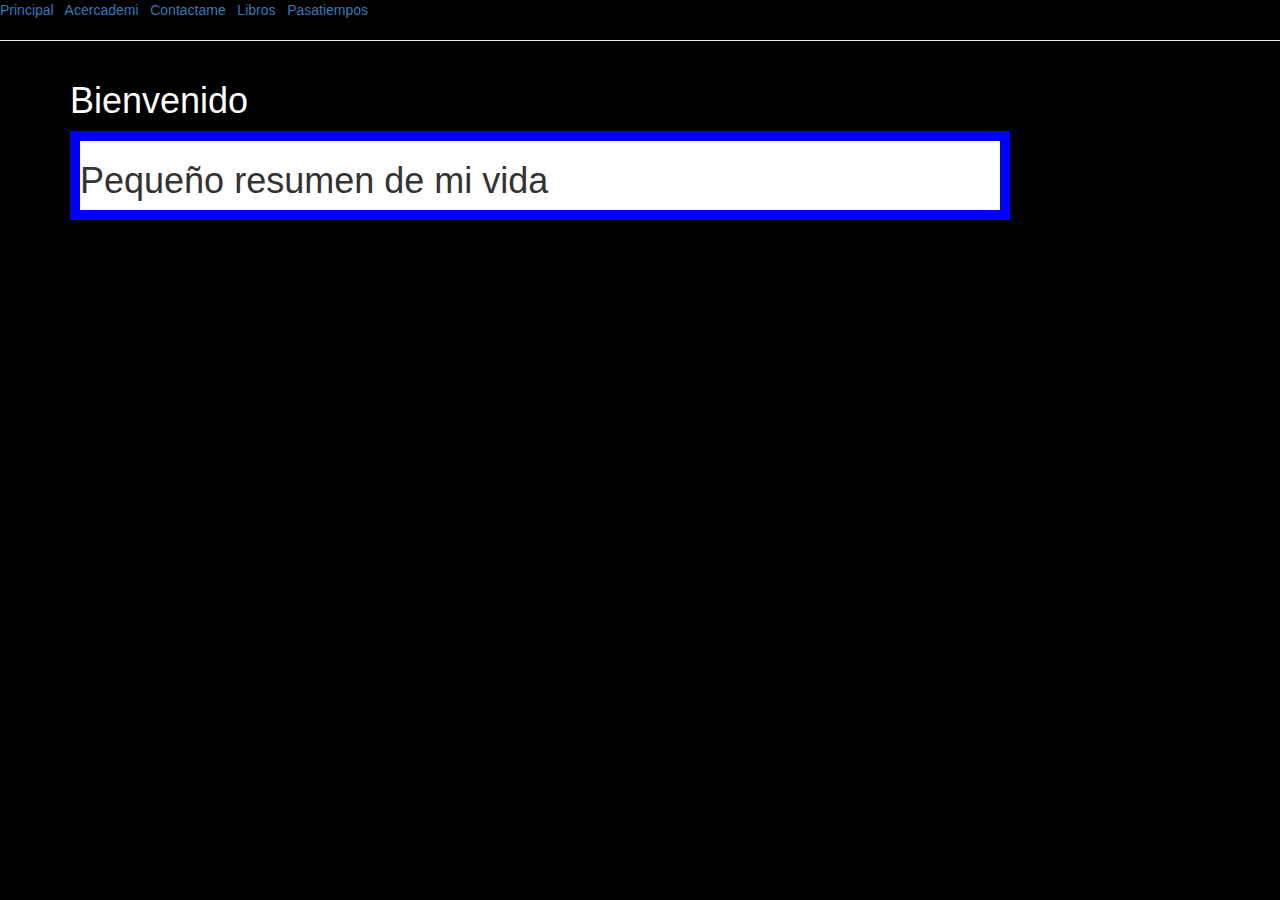
==== index.html @ 0cdc94fb "index" ====
<html>
	<head>
		<title>Esta es mi primera pagina web</title>


	<link rel="stylesheet"
		  type="text/css"
		  href="css.css"
	      />

	<link rel="stylesheet"
		  type="text/css"
		  href="styles.css"
	      />	
	</head>
	<body style="background-color: black">
		<a 
		href="index.html"  class="acerca">
			Principal
		</a>
		 &nbsp;
		<a 
		href="acercademi.html" class="acerca">
		Acercademi
		</a>
		&nbsp;
		<a 
		href="contacto.html" class="acerca">
			Contactame
		</a>
        &nbsp;
		<a 
		href="libros.html" class="acerca">
			Libros
		</a>
		&nbsp;
		<a 
		href="pasatiempos.html" class="acerca">
			Pasatiempos
		</a>

        <hr>
		</hr>
	<div class="container">
		<h1 class="colorletra">Bienvenido</h1>

<div class="contenedor2">
    <div class="acaja1">
    <section>
   
    <article>
    <h1>Pequeño resumen de mi vida</h1>
   
   </div>
   
 
    </div>
   
    

	</body>
</html>
---- css.css ----
html {
  font-family: sans-serif;
  -webkit-text-size-adjust: 100%;
      -ms-text-size-adjust: 100%;
}
body {
  margin: 0;
}
article,
aside,
details,
figcaption,
figure,
footer,
header,
hgroup,
main,
menu,
nav,
section,
summary {
  display: block;
}
audio,
canvas,
progress,
video {
  display: inline-block;
  vertical-align: baseline;
}
audio:not([controls]) {
  display: none;
  height: 0;
}
.acerca{
background-color: black;
  }
  .colorletra{
color: white;
  }
[hidden],
template {
  display: none;
}
a {
  background-color: transparent;
}
a:active,
a:hover {
  outline: 0;
}
abbr[title] {
  border-bottom: 1px dotted;
}
b,
strong {
  font-weight: bold;
}
dfn {
  font-style: italic;
}
h1 {
  margin: .67em 0;
  font-size: 2em;
}
mark {
  color: #000;
  background: #ff0;
}
small {
  font-size: 80%;
}
sub,
sup {
  position: relative;
  font-size: 75%;
  line-height: 0;
  vertical-align: baseline;
}
sup {
  top: -.5em;
}
sub {
  bottom: -.25em;
}
img {
  border: 0;
}
svg:not(:root) {
  overflow: hidden;
}
figure {
  margin: 1em 40px;
}
hr {
  height: 0;
  -webkit-box-sizing: content-box;
     -moz-box-sizing: content-box;
          box-sizing: content-box;
}
pre {
  overflow: auto;
}
code,
kbd,
pre,
samp {
  font-family: monospace, monospace;
  font-size: 1em;
}
button,
input,
optgroup,
select,
textarea {
  margin: 0;
  font: inherit;
  color: inherit;
}
button {
  overflow: visible;
}
button,
select {
  text-transform: none;
}
button,
html input[type="button"],
input[type="reset"],
input[type="submit"] {
  -webkit-appearance: button;
  cursor: pointer;
}
button[disabled],
html input[disabled] {
  cursor: default;
}
button::-moz-focus-inner,
input::-moz-focus-inner {
  padding: 0;
  border: 0;
}
input {
  line-height: normal;
}
input[type="checkbox"],
input[type="radio"] {
  -webkit-box-sizing: border-box;
     -moz-box-sizing: border-box;
          box-sizing: border-box;
  padding: 0;
}
input[type="number"]::-webkit-inner-spin-button,
input[type="number"]::-webkit-outer-spin-button {
  height: auto;
}
input[type="search"] {
  -webkit-box-sizing: content-box;
     -moz-box-sizing: content-box;
          box-sizing: content-box;
  -webkit-appearance: textfield;
}
input[type="search"]::-webkit-search-cancel-button,
input[type="search"]::-webkit-search-decoration {
  -webkit-appearance: none;
}
fieldset {
  padding: .35em .625em .75em;
  margin: 0 2px;
  border: 1px solid #c0c0c0;
}
legend {
  padding: 0;
  border: 0;
}
textarea {
  overflow: auto;
}
optgroup {
  font-weight: bold;
}
table {
  border-spacing: 0;
  border-collapse: collapse;
}
td,
th {
  padding: 0;
}

@media print {
  *,
  *:before,
  *:after {
    color: #000 !important;
    text-shadow: none !important;
    background: transparent !important;
    -webkit-box-shadow: none !important;
            box-shadow: none !important;
  }
  a,
  a:visited {
    text-decoration: underline;
  }
  a[href]:after {
    content: " (" attr(href) ")";
  }
  abbr[title]:after {
    content: " (" attr(title) ")";
  }
  a[href^="#"]:after,
  a[href^="javascript:"]:after {
    content: "";
  }
  pre,
  blockquote {
    border: 1px solid #999;

    page-break-inside: avoid;
  }
  thead {
    display: table-header-group;
  }
  tr,
  img {
    page-break-inside: avoid;
  }
  img {
    max-width: 100% !important;
  }
  p,
  h2,
  h3 {
    orphans: 3;
    widows: 3;
  }
  h2,
  h3 {
    page-break-after: avoid;
  }
  .navbar {
    display: none;
  }
  .btn > .caret,
  .dropup > .btn > .caret {
    border-top-color: #000 !important;
  }
  .label {
    border: 1px solid #000;
  }
  .table {
    border-collapse: collapse !important;
  }
  .table td,
  .table th {
    background-color: #fff !important;
  }
  .table-bordered th,
  .table-bordered td {
    border: 1px solid #ddd !important;
  }
}
@font-face {
  font-family: 'Glyphicons Halflings';

  src: url('../fonts/glyphicons-halflings-regular.eot');
  src: url('../fonts/glyphicons-halflings-regular.eot?#iefix') format('embedded-opentype'), url('../fonts/glyphicons-halflings-regular.woff2') format('woff2'), url('../fonts/glyphicons-halflings-regular.woff') format('woff'), url('../fonts/glyphicons-halflings-regular.ttf') format('truetype'), url('../fonts/glyphicons-halflings-regular.svg#glyphicons_halflingsregular') format('svg');
}
.glyphicon {
  position: relative;
  top: 1px;
  display: inline-block;
  font-family: 'Glyphicons Halflings';
  font-style: normal;
  font-weight: normal;
  line-height: 1;

  -webkit-font-smoothing: antialiased;
  -moz-osx-font-smoothing: grayscale;
}
.glyphicon-asterisk:before {
  content: "\2a";
}
.glyphicon-plus:before {
  content: "\2b";
}
.glyphicon-euro:before,
.glyphicon-eur:before {
  content: "\20ac";
}
.glyphicon-minus:before {
  content: "\2212";
}
.glyphicon-cloud:before {
  content: "\2601";
}
.glyphicon-envelope:before {
  content: "\2709";
}
.glyphicon-pencil:before {
  content: "\270f";
}
.glyphicon-glass:before {
  content: "\e001";
}
.glyphicon-music:before {
  content: "\e002";
}
.glyphicon-search:before {
  content: "\e003";
}
.glyphicon-heart:before {
  content: "\e005";
}
.glyphicon-star:before {
  content: "\e006";
}
.glyphicon-star-empty:before {
  content: "\e007";
}
.glyphicon-user:before {
  content: "\e008";
}
.glyphicon-film:before {
  content: "\e009";
}
.glyphicon-th-large:before {
  content: "\e010";
}
.glyphicon-th:before {
  content: "\e011";
}
.glyphicon-th-list:before {
  content: "\e012";
}
.glyphicon-ok:before {
  content: "\e013";
}
.glyphicon-remove:before {
  content: "\e014";
}
.glyphicon-zoom-in:before {
  content: "\e015";
}
.glyphicon-zoom-out:before {
  content: "\e016";
}
.glyphicon-off:before {
  content: "\e017";
}
.glyphicon-signal:before {
  content: "\e018";
}
.glyphicon-cog:before {
  content: "\e019";
}
.glyphicon-trash:before {
  content: "\e020";
}
.glyphicon-home:before {
  content: "\e021";
}
.glyphicon-file:before {
  content: "\e022";
}
.glyphicon-time:before {
  content: "\e023";
}
.glyphicon-road:before {
  content: "\e024";
}
.glyphicon-download-alt:before {
  content: "\e025";
}
.glyphicon-download:before {
  content: "\e026";
}
.glyphicon-upload:before {
  content: "\e027";
}
.glyphicon-inbox:before {
  content: "\e028";
}
.glyphicon-play-circle:before {
  content: "\e029";
}
.glyphicon-repeat:before {
  content: "\e030";
}
.glyphicon-refresh:before {
  content: "\e031";
}
.glyphicon-list-alt:before {
  content: "\e032";
}
.glyphicon-lock:before {
  content: "\e033";
}
.glyphicon-flag:before {
  content: "\e034";
}
.glyphicon-headphones:before {
  content: "\e035";
}
.glyphicon-volume-off:before {
  content: "\e036";
}
.glyphicon-volume-down:before {
  content: "\e037";
}
.glyphicon-volume-up:before {
  content: "\e038";
}
.glyphicon-qrcode:before {
  content: "\e039";
}
.glyphicon-barcode:before {
  content: "\e040";
}
.glyphicon-tag:before {
  content: "\e041";
}
.glyphicon-tags:before {
  content: "\e042";
}
.glyphicon-book:before {
  content: "\e043";
}
.glyphicon-bookmark:before {
  content: "\e044";
}
.glyphicon-print:before {
  content: "\e045";
}
.glyphicon-camera:before {
  content: "\e046";
}
.glyphicon-font:before {
  content: "\e047";
}
.glyphicon-bold:before {
  content: "\e048";
}
.glyphicon-italic:before {
  content: "\e049";
}
.glyphicon-text-height:before {
  content: "\e050";
}
.glyphicon-text-width:before {
  content: "\e051";
}
.glyphicon-align-left:before {
  content: "\e052";
}
.glyphicon-align-center:before {
  content: "\e053";
}
.glyphicon-align-right:before {
  content: "\e054";
}
.glyphicon-align-justify:before {
  content: "\e055";
}
.glyphicon-list:before {
  content: "\e056";
}
.glyphicon-indent-left:before {
  content: "\e057";
}
.glyphicon-indent-right:before {
  content: "\e058";
}
.glyphicon-facetime-video:before {
  content: "\e059";
}
.glyphicon-picture:before {
  content: "\e060";
}
.glyphicon-map-marker:before {
  content: "\e062";
}
.glyphicon-adjust:before {
  content: "\e063";
}
.glyphicon-tint:before {
  content: "\e064";
}
.glyphicon-edit:before {
  content: "\e065";
}
.glyphicon-share:before {
  content: "\e066";
}
.glyphicon-check:before {
  content: "\e067";
}
.glyphicon-move:before {
  content: "\e068";
}
.glyphicon-step-backward:before {
  content: "\e069";
}
.glyphicon-fast-backward:before {
  content: "\e070";
}
.glyphicon-backward:before {
  content: "\e071";
}
.glyphicon-play:before {
  content: "\e072";
}
.glyphicon-pause:before {
  content: "\e073";
}
.glyphicon-stop:before {
  content: "\e074";
}
.glyphicon-forward:before {
  content: "\e075";
}
.glyphicon-fast-forward:before {
  content: "\e076";
}
.glyphicon-step-forward:before {
  content: "\e077";
}
.glyphicon-eject:before {
  content: "\e078";
}
.glyphicon-chevron-left:before {
  content: "\e079";
}
.glyphicon-chevron-right:before {
  content: "\e080";
}
.glyphicon-plus-sign:before {
  content: "\e081";
}
.glyphicon-minus-sign:before {
  content: "\e082";
}
.glyphicon-remove-sign:before {
  content: "\e083";
}
.glyphicon-ok-sign:before {
  content: "\e084";
}
.glyphicon-question-sign:before {
  content: "\e085";
}
.glyphicon-info-sign:before {
  content: "\e086";
}
.glyphicon-screenshot:before {
  content: "\e087";
}
.glyphicon-remove-circle:before {
  content: "\e088";
}
.glyphicon-ok-circle:before {
  content: "\e089";
}
.glyphicon-ban-circle:before {
  content: "\e090";
}
.glyphicon-arrow-left:before {
  content: "\e091";
}
.glyphicon-arrow-right:before {
  content: "\e092";
}
.glyphicon-arrow-up:before {
  content: "\e093";
}
.glyphicon-arrow-down:before {
  content: "\e094";
}
.glyphicon-share-alt:before {
  content: "\e095";
}
.glyphicon-resize-full:before {
  content: "\e096";
}
.glyphicon-resize-small:before {
  content: "\e097";
}
.glyphicon-exclamation-sign:before {
  content: "\e101";
}
.glyphicon-gift:before {
  content: "\e102";
}
.glyphicon-leaf:before {
  content: "\e103";
}
.glyphicon-fire:before {
  content: "\e104";
}
.glyphicon-eye-open:before {
  content: "\e105";
}
.glyphicon-eye-close:before {
  content: "\e106";
}
.glyphicon-warning-sign:before {
  content: "\e107";
}
.glyphicon-plane:before {
  content: "\e108";
}
.glyphicon-calendar:before {
  content: "\e109";
}
.glyphicon-random:before {
  content: "\e110";
}
.glyphicon-comment:before {
  content: "\e111";
}
.glyphicon-magnet:before {
  content: "\e112";
}
.glyphicon-chevron-up:before {
  content: "\e113";
}
.glyphicon-chevron-down:before {
  content: "\e114";
}
.glyphicon-retweet:before {
  content: "\e115";
}
.glyphicon-shopping-cart:before {
  content: "\e116";
}
.glyphicon-folder-close:before {
  content: "\e117";
}
.glyphicon-folder-open:before {
  content: "\e118";
}
.glyphicon-resize-vertical:before {
  content: "\e119";
}
.glyphicon-resize-horizontal:before {
  content: "\e120";
}
.glyphicon-hdd:before {
  content: "\e121";
}
.glyphicon-bullhorn:before {
  content: "\e122";
}
.glyphicon-bell:before {
  content: "\e123";
}
.glyphicon-certificate:before {
  content: "\e124";
}
.glyphicon-thumbs-up:before {
  content: "\e125";
}
.glyphicon-thumbs-down:before {
  content: "\e126";
}
.glyphicon-hand-right:before {
  content: "\e127";
}
.glyphicon-hand-left:before {
  content: "\e128";
}
.glyphicon-hand-up:before {
  content: "\e129";
}
.glyphicon-hand-down:before {
  content: "\e130";
}
.glyphicon-circle-arrow-right:before {
  content: "\e131";
}
.glyphicon-circle-arrow-left:before {
  content: "\e132";
}
.glyphicon-circle-arrow-up:before {
  content: "\e133";
}
.glyphicon-circle-arrow-down:before {
  content: "\e134";
}
.glyphicon-globe:before {
  content: "\e135";
}
.glyphicon-wrench:before {
  content: "\e136";
}
.glyphicon-tasks:before {
  content: "\e137";
}
.glyphicon-filter:before {
  content: "\e138";
}
.glyphicon-briefcase:before {
  content: "\e139";
}
.glyphicon-fullscreen:before {
  content: "\e140";
}
.glyphicon-dashboard:before {
  content: "\e141";
}
.glyphicon-paperclip:before {
  content: "\e142";
}
.glyphicon-heart-empty:before {
  content: "\e143";
}
.glyphicon-link:before {
  content: "\e144";
}
.glyphicon-phone:before {
  content: "\e145";
}
.glyphicon-pushpin:before {
  content: "\e146";
}
.glyphicon-usd:before {
  content: "\e148";
}
.glyphicon-gbp:before {
  content: "\e149";
}
.glyphicon-sort:before {
  content: "\e150";
}
.glyphicon-sort-by-alphabet:before {
  content: "\e151";
}
.glyphicon-sort-by-alphabet-alt:before {
  content: "\e152";
}
.glyphicon-sort-by-order:before {
  content: "\e153";
}
.glyphicon-sort-by-order-alt:before {
  content: "\e154";
}
.glyphicon-sort-by-attributes:before {
  content: "\e155";
}
.glyphicon-sort-by-attributes-alt:before {
  content: "\e156";
}
.glyphicon-unchecked:before {
  content: "\e157";
}
.glyphicon-expand:before {
  content: "\e158";
}
.glyphicon-collapse-down:before {
  content: "\e159";
}
.glyphicon-collapse-up:before {
  content: "\e160";
}
.glyphicon-log-in:before {
  content: "\e161";
}
.glyphicon-flash:before {
  content: "\e162";
}
.glyphicon-log-out:before {
  content: "\e163";
}
.glyphicon-new-window:before {
  content: "\e164";
}
.glyphicon-record:before {
  content: "\e165";
}
.glyphicon-save:before {
  content: "\e166";
}
.glyphicon-open:before {
  content: "\e167";
}
.glyphicon-saved:before {
  content: "\e168";
}
.glyphicon-import:before {
  content: "\e169";
}
.glyphicon-export:before {
  content: "\e170";
}
.glyphicon-send:before {
  content: "\e171";
}
.glyphicon-floppy-disk:before {
  content: "\e172";
}
.glyphicon-floppy-saved:before {
  content: "\e173";
}
.glyphicon-floppy-remove:before {
  content: "\e174";
}
.glyphicon-floppy-save:before {
  content: "\e175";
}
.glyphicon-floppy-open:before {
  content: "\e176";
}
.glyphicon-credit-card:before {
  content: "\e177";
}
.glyphicon-transfer:before {
  content: "\e178";
}
.glyphicon-cutlery:before {
  content: "\e179";
}
.glyphicon-header:before {
  content: "\e180";
}
.glyphicon-compressed:before {
  content: "\e181";
}
.glyphicon-earphone:before {
  content: "\e182";
}
.glyphicon-phone-alt:before {
  content: "\e183";
}
.glyphicon-tower:before {
  content: "\e184";
}
.glyphicon-stats:before {
  content: "\e185";
}
.glyphicon-sd-video:before {
  content: "\e186";
}
.glyphicon-hd-video:before {
  content: "\e187";
}
.glyphicon-subtitles:before {
  content: "\e188";
}
.glyphicon-sound-stereo:before {
  content: "\e189";
}
.glyphicon-sound-dolby:before {
  content: "\e190";
}
.glyphicon-sound-5-1:before {
  content: "\e191";
}
.glyphicon-sound-6-1:before {
  content: "\e192";
}
.glyphicon-sound-7-1:before {
  content: "\e193";
}
.glyphicon-copyright-mark:before {
  content: "\e194";
}
.glyphicon-registration-mark:before {
  content: "\e195";
}
.glyphicon-cloud-download:before {
  content: "\e197";
}
.glyphicon-cloud-upload:before {
  content: "\e198";
}
.glyphicon-tree-conifer:before {
  content: "\e199";
}
.glyphicon-tree-deciduous:before {
  content: "\e200";
}
.glyphicon-cd:before {
  content: "\e201";
}
.glyphicon-save-file:before {
  content: "\e202";
}
.glyphicon-open-file:before {
  content: "\e203";
}
.glyphicon-level-up:before {
  content: "\e204";
}
.glyphicon-copy:before {
  content: "\e205";
}
.glyphicon-paste:before {
  content: "\e206";
}
.glyphicon-alert:before {
  content: "\e209";
}
.glyphicon-equalizer:before {
  content: "\e210";
}
.glyphicon-king:before {
  content: "\e211";
}
.glyphicon-queen:before {
  content: "\e212";
}
.glyphicon-pawn:before {
  content: "\e213";
}
.glyphicon-bishop:before {
  content: "\e214";
}
.glyphicon-knight:before {
  content: "\e215";
}
.glyphicon-baby-formula:before {
  content: "\e216";
}
.glyphicon-tent:before {
  content: "\26fa";
}
.glyphicon-blackboard:before {
  content: "\e218";
}
.glyphicon-bed:before {
  content: "\e219";
}
.glyphicon-apple:before {
  content: "\f8ff";
}
.glyphicon-erase:before {
  content: "\e221";
}
.glyphicon-hourglass:before {
  content: "\231b";
}
.glyphicon-lamp:before {
  content: "\e223";
}
.glyphicon-duplicate:before {
  content: "\e224";
}
.glyphicon-piggy-bank:before {
  content: "\e225";
}
.glyphicon-scissors:before {
  content: "\e226";
}
.glyphicon-bitcoin:before {
  content: "\e227";
}
.glyphicon-btc:before {
  content: "\e227";
}
.glyphicon-xbt:before {
  content: "\e227";
}
.glyphicon-yen:before {
  content: "\00a5";
}
.glyphicon-jpy:before {
  content: "\00a5";
}
.glyphicon-ruble:before {
  content: "\20bd";
}
.glyphicon-rub:before {
  content: "\20bd";
}
.glyphicon-scale:before {
  content: "\e230";
}
.glyphicon-ice-lolly:before {
  content: "\e231";
}
.glyphicon-ice-lolly-tasted:before {
  content: "\e232";
}
.glyphicon-education:before {
  content: "\e233";
}
.glyphicon-option-horizontal:before {
  content: "\e234";
}
.glyphicon-option-vertical:before {
  content: "\e235";
}
.glyphicon-menu-hamburger:before {
  content: "\e236";
}
.glyphicon-modal-window:before {
  content: "\e237";
}
.glyphicon-oil:before {
  content: "\e238";
}
.glyphicon-grain:before {
  content: "\e239";
}
.glyphicon-sunglasses:before {
  content: "\e240";
}
.glyphicon-text-size:before {
  content: "\e241";
}
.glyphicon-text-color:before {
  content: "\e242";
}
.glyphicon-text-background:before {
  content: "\e243";
}
.glyphicon-object-align-top:before {
  content: "\e244";
}
.glyphicon-object-align-bottom:before {
  content: "\e245";
}
.glyphicon-object-align-horizontal:before {
  content: "\e246";
}
.glyphicon-object-align-left:before {
  content: "\e247";
}
.glyphicon-object-align-vertical:before {
  content: "\e248";
}
.glyphicon-object-align-right:before {
  content: "\e249";
}
.glyphicon-triangle-right:before {
  content: "\e250";
}
.glyphicon-triangle-left:before {
  content: "\e251";
}
.glyphicon-triangle-bottom:before {
  content: "\e252";
}
.glyphicon-triangle-top:before {
  content: "\e253";
}
.glyphicon-console:before {
  content: "\e254";
}
.glyphicon-superscript:before {
  content: "\e255";
}
.glyphicon-subscript:before {
  content: "\e256";
}
.glyphicon-menu-left:before {
  content: "\e257";
}
.glyphicon-menu-right:before {
  content: "\e258";
}
.glyphicon-menu-down:before {
  content: "\e259";
}
.glyphicon-menu-up:before {
  content: "\e260";
}
* {
  -webkit-box-sizing: border-box;
     -moz-box-sizing: border-box;
          box-sizing: border-box;
}
*:before,
*:after {
  -webkit-box-sizing: border-box;
     -moz-box-sizing: border-box;
          box-sizing: border-box;
}
html {
  font-size: 10px;

  -webkit-tap-highlight-color: rgba(0, 0, 0, 0);
}
body {
  font-family: "Helvetica Neue", Helvetica, Arial, sans-serif;
  font-size: 14px;
  line-height: 1.42857143;
  color: #333;
  background-color: #fff;
}
input,
button,
select,
textarea {
  font-family: inherit;
  font-size: inherit;
  line-height: inherit;
}
a {
  color: #337ab7;
  text-decoration: none;
}
a:hover,
a:focus {
  color: #23527c;
  text-decoration: underline;
}
a:focus {
  outline: thin dotted;
  outline: 5px auto -webkit-focus-ring-color;
  outline-offset: -2px;
}
figure {
  margin: 0;
}
img {
  vertical-align: middle;
}
.img-responsive,
.thumbnail > img,
.thumbnail a > img,
.carousel-inner > .item > img,
.carousel-inner > .item > a > img {
  display: block;
  max-width: 100%;
  height: auto;
}
.img-rounded {
  border-radius: 6px;
}
.img-thumbnail {
  display: inline-block;
  max-width: 100%;
  height: auto;
  padding: 4px;
  line-height: 1.42857143;
  background-color: #fff;
  border: 1px solid #ddd;
  border-radius: 4px;
  -webkit-transition: all .2s ease-in-out;
       -o-transition: all .2s ease-in-out;
          transition: all .2s ease-in-out;
}
.img-circle {
  border-radius: 50%;
}
hr {
  margin-top: 20px;
  margin-bottom: 20px;
  border: 0;
  border-top: 1px solid #eee;
}
.sr-only {
  position: absolute;
  width: 1px;
  height: 1px;
  padding: 0;
  margin: -1px;
  overflow: hidden;
  clip: rect(0, 0, 0, 0);
  border: 0;
}
.sr-only-focusable:active,
.sr-only-focusable:focus {
  position: static;
  width: auto;
  height: auto;
  margin: 0;
  overflow: visible;
  clip: auto;
}
[role="button"] {
  cursor: pointer;
}
h1,
h2,
h3,
h4,
h5,
h6,
.h1,
.h2,
.h3,
.h4,
.h5,
.h6 {
  font-family: inherit;
  font-weight: 500;
  line-height: 1.1;
  color: inherit;
}
h1 small,
h2 small,
h3 small,
h4 small,
h5 small,
h6 small,
.h1 small,
.h2 small,
.h3 small,
.h4 small,
.h5 small,
.h6 small,
h1 .small,
h2 .small,
h3 .small,
h4 .small,
h5 .small,
h6 .small,
.h1 .small,
.h2 .small,
.h3 .small,
.h4 .small,
.h5 .small,
.h6 .small {
  font-weight: normal;
  line-height: 1;
  color: #777;
}
h1,
.h1,
h2,
.h2,
h3,
.h3 {
  margin-top: 20px;
  margin-bottom: 10px;
}
h1 small,
.h1 small,
h2 small,
.h2 small,
h3 small,
.h3 small,
h1 .small,
.h1 .small,
h2 .small,
.h2 .small,
h3 .small,
.h3 .small {
  font-size: 65%;
}
h4,
.h4,
h5,
.h5,
h6,
.h6 {
  margin-top: 10px;
  margin-bottom: 10px;
}
h4 small,
.h4 small,
h5 small,
.h5 small,
h6 small,
.h6 small,
h4 .small,
.h4 .small,
h5 .small,
.h5 .small,
h6 .small,
.h6 .small {
  font-size: 75%;
}
h1,
.h1 {
  font-size: 36px;
}
h2,
.h2 {
  font-size: 30px;
}
h3,
.h3 {
  font-size: 24px;
}
h4,
.h4 {
  font-size: 18px;
}
h5,
.h5 {
  font-size: 14px;
}
h6,
.h6 {
  font-size: 12px;
}
p {
  margin: 0 0 10px;
}
.lead {
  margin-bottom: 20px;
  font-size: 16px;
  font-weight: 300;
  line-height: 1.4;
}
@media (min-width: 768px) {
  .lead {
    font-size: 21px;
  }
}
small,
.small {
  font-size: 85%;
}
mark,
.mark {
  padding: .2em;
  background-color: #fcf8e3;
}
.text-left {
  text-align: left;
}
.text-right {
  text-align: right;
}
.text-center {
  text-align: center;
}
.text-justify {
  text-align: justify;
}
.text-nowrap {
  white-space: nowrap;
}
.text-lowercase {
  text-transform: lowercase;
}
.text-uppercase {
  text-transform: uppercase;
}
.text-capitalize {
  text-transform: capitalize;
}
.text-muted {
  color: #777;
}
.text-primary {
  color: #337ab7;
}
a.text-primary:hover,
a.text-primary:focus {
  color: #286090;
}
.text-success {
  color: #3c763d;
}
a.text-success:hover,
a.text-success:focus {
  color: #2b542c;
}
.text-info {
  color: #31708f;
}
a.text-info:hover,
a.text-info:focus {
  color: #245269;
}
.text-warning {
  color: #8a6d3b;
}
a.text-warning:hover,
a.text-warning:focus {
  color: #66512c;
}
.text-danger {
  color: #a94442;
}
a.text-danger:hover,
a.text-danger:focus {
  color: #843534;
}
.bg-primary {
  color: #fff;
  background-color: #337ab7;
}
a.bg-primary:hover,
a.bg-primary:focus {
  background-color: #286090;
}
.bg-success {
  background-color: #dff0d8;
}
a.bg-success:hover,
a.bg-success:focus {
  background-color: #c1e2b3;
}
.bg-info {
  background-color: #d9edf7;
}
a.bg-info:hover,
a.bg-info:focus {
  background-color: #afd9ee;
}
.bg-warning {
  background-color: #fcf8e3;
}
a.bg-warning:hover,
a.bg-warning:focus {
  background-color: #f7ecb5;
}
.bg-danger {
  background-color: #f2dede;
}
a.bg-danger:hover,
a.bg-danger:focus {
  background-color: #e4b9b9;
}
.page-header {
  padding-bottom: 9px;
  margin: 40px 0 20px;
  border-bottom: 1px solid #eee;
}
ul,
ol {
  margin-top: 0;
  margin-bottom: 10px;
}
ul ul,
ol ul,
ul ol,
ol ol {
  margin-bottom: 0;
}
.list-unstyled {
  padding-left: 0;
  list-style: none;
}
.list-inline {
  padding-left: 0;
  margin-left: -5px;
  list-style: none;
}
.list-inline > li {
  display: inline-block;
  padding-right: 5px;
  padding-left: 5px;
}
dl {
  margin-top: 0;
  margin-bottom: 20px;
}
dt,
dd {
  line-height: 1.42857143;
}
dt {
  font-weight: bold;
}
dd {
  margin-left: 0;
}
@media (min-width: 768px) {
  .dl-horizontal dt {
    float: left;
    width: 160px;
    overflow: hidden;
    clear: left;
    text-align: right;
    text-overflow: ellipsis;
    white-space: nowrap;
  }
  .dl-horizontal dd {
    margin-left: 180px;
  }
}
abbr[title],
abbr[data-original-title] {
  cursor: help;
  border-bottom: 1px dotted #777;
}
.initialism {
  font-size: 90%;
  text-transform: uppercase;
}
blockquote {
  padding: 10px 20px;
  margin: 0 0 20px;
  font-size: 17.5px;
  border-left: 5px solid #eee;
}
blockquote p:last-child,
blockquote ul:last-child,
blockquote ol:last-child {
  margin-bottom: 0;
}
blockquote footer,
blockquote small,
blockquote .small {
  display: block;
  font-size: 80%;
  line-height: 1.42857143;
  color: #777;
}
blockquote footer:before,
blockquote small:before,
blockquote .small:before {
  content: '\2014 \00A0';
}
.blockquote-reverse,
blockquote.pull-right {
  padding-right: 15px;
  padding-left: 0;
  text-align: right;
  border-right: 5px solid #eee;
  border-left: 0;
}
.blockquote-reverse footer:before,
blockquote.pull-right footer:before,
.blockquote-reverse small:before,
blockquote.pull-right small:before,
.blockquote-reverse .small:before,
blockquote.pull-right .small:before {
  content: '';
}
.blockquote-reverse footer:after,
blockquote.pull-right footer:after,
.blockquote-reverse small:after,
blockquote.pull-right small:after,
.blockquote-reverse .small:after,
blockquote.pull-right .small:after {
  content: '\00A0 \2014';
}
address {
  margin-bottom: 20px;
  font-style: normal;
  line-height: 1.42857143;
}
code,
kbd,
pre,
samp {
  font-family: Menlo, Monaco, Consolas, "Courier New", monospace;
}
code {
  padding: 2px 4px;
  font-size: 90%;
  color: #c7254e;
  background-color: #f9f2f4;
  border-radius: 4px;
}
kbd {
  padding: 2px 4px;
  font-size: 90%;
  color: #fff;
  background-color: #333;
  border-radius: 3px;
  -webkit-box-shadow: inset 0 -1px 0 rgba(0, 0, 0, .25);
          box-shadow: inset 0 -1px 0 rgba(0, 0, 0, .25);
}
kbd kbd {
  padding: 0;
  font-size: 100%;
  font-weight: bold;
  -webkit-box-shadow: none;
          box-shadow: none;
}
pre {
  display: block;
  padding: 9.5px;
  margin: 0 0 10px;
  font-size: 13px;
  line-height: 1.42857143;
  color: #333;
  word-break: break-all;
  word-wrap: break-word;
  background-color: #f5f5f5;
  border: 1px solid #ccc;
  border-radius: 4px;
}
pre code {
  padding: 0;
  font-size: inherit;
  color: inherit;
  white-space: pre-wrap;
  background-color: transparent;
  border-radius: 0;
}
.pre-scrollable {
  max-height: 340px;
  overflow-y: scroll;
}
.contenedor2 {
   
  margin-top: 0px;
  margin-right: auto;
  margin-bottom: 0px;
  margin-left: auto;
  width: 1380px;
  height: 43px;

}

.tamaño{
  font-size: 30px;
  
}
.acaja1 {
  float: left;
  background-color:white;
  border: 10px solid;
  border-color: blue;
  width: 940px
  

}
.acaja2 {
  float: right;
  background-color: white;
  border: 10px solid;
  border-color: blue;
  max-height: 2000px;
  min-height: 504px;
  width: 400px

}

#imagen,p{
width: 100px

}

.container {
  padding-right: 15px;
  padding-left: 15px;
  margin-right: auto;
  margin-left: auto;
}
@media (min-width: 768px) {
  .container {
    width: 750px;
  }
}
@media (min-width: 992px) {
  .container {
    width: 970px;
  }
}
@media (min-width: 1200px) {
  .container {
    width: 1170px;
  }
}
.container-fluid {
  padding-right: 15px;
  padding-left: 15px;
  margin-right: auto;
  margin-left: auto;
}
.row {
  margin-right: -15px;
  margin-left: -15px;
}
.col-xs-1, .col-sm-1, .col-md-1, .col-lg-1, .col-xs-2, .col-sm-2, .col-md-2, .col-lg-2, .col-xs-3, .col-sm-3, .col-md-3, .col-lg-3, .col-xs-4, .col-sm-4, .col-md-4, .col-lg-4, .col-xs-5, .col-sm-5, .col-md-5, .col-lg-5, .col-xs-6, .col-sm-6, .col-md-6, .col-lg-6, .col-xs-7, .col-sm-7, .col-md-7, .col-lg-7, .col-xs-8, .col-sm-8, .col-md-8, .col-lg-8, .col-xs-9, .col-sm-9, .col-md-9, .col-lg-9, .col-xs-10, .col-sm-10, .col-md-10, .col-lg-10, .col-xs-11, .col-sm-11, .col-md-11, .col-lg-11, .col-xs-12, .col-sm-12, .col-md-12, .col-lg-12 {

 border-color: blue;
 background-color: white;
  position: relative;
  min-height: 1px;
  padding-right: 15px;
  padding-left: 15px;
}
.col-xs-1, .col-xs-2, .col-xs-3, .col-xs-4, .col-xs-5, .col-xs-6, .col-xs-7, .col-xs-8, .col-xs-9, .col-xs-10, .col-xs-11, .col-xs-12 {
  float: left;
}
.col-xs-12 {
  width: 100%;
}
.col-xs-11 {
  width: 91.66666667%;
}
.col-xs-10 {
  width: 83.33333333%;
}
.col-xs-9 {
  width: 75%;
}
.col-xs-8 {
  width: 66.66666667%;
}
.col-xs-7 {
  width: 58.33333333%;
}
.col-xs-6 {
  width: 50%;
}
.col-xs-5 {
  width: 41.66666667%;
}
.col-xs-4 {
  width: 33.33333333%;
}
.col-xs-3 {
  width: 25%;
}
.col-xs-2 {
  width: 16.66666667%;
}
.col-xs-1 {
  width: 8.33333333%;
}
.col-xs-pull-12 {
  right: 100%;
}
.col-xs-pull-11 {
  right: 91.66666667%;
}
.col-xs-pull-10 {
  right: 83.33333333%;
}
.col-xs-pull-9 {
  right: 75%;
}
.col-xs-pull-8 {
  right: 66.66666667%;
}
.col-xs-pull-7 {
  right: 58.33333333%;
}
.col-xs-pull-6 {
  right: 50%;
}
.col-xs-pull-5 {
  right: 41.66666667%;
}
.col-xs-pull-4 {
  right: 33.33333333%;
}
.col-xs-pull-3 {
  right: 25%;
}
.col-xs-pull-2 {
  right: 16.66666667%;
}
.col-xs-pull-1 {
  right: 8.33333333%;
}
.col-xs-pull-0 {
  right: auto;
}
.col-xs-push-12 {
  left: 100%;
}
.col-xs-push-11 {
  left: 91.66666667%;
}
.col-xs-push-10 {
  left: 83.33333333%;
}
.col-xs-push-9 {
  left: 75%;
}
.col-xs-push-8 {
  left: 66.66666667%;
}
.col-xs-push-7 {
  left: 58.33333333%;
}
.col-xs-push-6 {
  left: 50%;
}
.col-xs-push-5 {
  left: 41.66666667%;
}
.col-xs-push-4 {
  left: 33.33333333%;
}
.col-xs-push-3 {
  left: 25%;
}
.col-xs-push-2 {
  left: 16.66666667%;
}
.col-xs-push-1 {
  left: 8.33333333%;
}
.col-xs-push-0 {
  left: auto;
}
.col-xs-offset-12 {
  margin-left: 100%;
}
.col-xs-offset-11 {
  margin-left: 91.66666667%;
}
.col-xs-offset-10 {
  margin-left: 83.33333333%;
}
.col-xs-offset-9 {
  margin-left: 75%;
}
.col-xs-offset-8 {
  margin-left: 66.66666667%;
}
.col-xs-offset-7 {
  margin-left: 58.33333333%;
}
.col-xs-offset-6 {
  margin-left: 50%;
}
.col-xs-offset-5 {
  margin-left: 41.66666667%;
}
.col-xs-offset-4 {
  margin-left: 33.33333333%;
}
.col-xs-offset-3 {
  margin-left: 25%;
}
.col-xs-offset-2 {
  margin-left: 16.66666667%;
}
.col-xs-offset-1 {
  margin-left: 8.33333333%;
}
.col-xs-offset-0 {
  margin-left: 0;
}
@media (min-width: 768px) {
  .col-sm-1, .col-sm-2, .col-sm-3, .col-sm-4, .col-sm-5, .col-sm-6, .col-sm-7, .col-sm-8, .col-sm-9, .col-sm-10, .col-sm-11, .col-sm-12 {
    float: left;
  }
  .col-sm-12 {
    width: 100%;
  }
  .col-sm-11 {
    width: 91.66666667%;
  }
  .col-sm-10 {
    width: 83.33333333%;
  }
  .col-sm-9 {
    width: 75%;
  }
  .col-sm-8 {
    width: 66.66666667%;
  }
  .col-sm-7 {
    width: 58.33333333%;
  }
  .col-sm-6 {
    width: 50%;
  }
  .col-sm-5 {
    width: 41.66666667%;
  }
  .col-sm-4 {
    width: 33.33333333%;
  }
  .col-sm-3 {
    width: 25%;
  }
  .col-sm-2 {
    width: 16.66666667%;
  }
  .col-sm-1 {
    width: 8.33333333%;
  }
  .col-sm-pull-12 {
    right: 100%;
  }
  .col-sm-pull-11 {
    right: 91.66666667%;
  }
  .col-sm-pull-10 {
    right: 83.33333333%;
  }
  .col-sm-pull-9 {
    right: 75%;
  }
  .col-sm-pull-8 {
    right: 66.66666667%;
  }
  .col-sm-pull-7 {
    right: 58.33333333%;
  }
  .col-sm-pull-6 {
    right: 50%;
  }
  .col-sm-pull-5 {
    right: 41.66666667%;
  }
  .col-sm-pull-4 {
    right: 33.33333333%;
  }
  .col-sm-pull-3 {
    right: 25%;
  }
  .col-sm-pull-2 {
    right: 16.66666667%;
  }
  .col-sm-pull-1 {
    right: 8.33333333%;
  }
  .col-sm-pull-0 {
    right: auto;
  }
  .col-sm-push-12 {
    left: 100%;
  }
  .col-sm-push-11 {
    left: 91.66666667%;
  }
  .col-sm-push-10 {
    left: 83.33333333%;
  }
  .col-sm-push-9 {
    left: 75%;
  }
  .col-sm-push-8 {
    left: 66.66666667%;
  }
  .col-sm-push-7 {
    left: 58.33333333%;
  }
  .col-sm-push-6 {
    left: 50%;
  }
  .col-sm-push-5 {
    left: 41.66666667%;
  }
  .col-sm-push-4 {
    left: 33.33333333%;
  }
  .col-sm-push-3 {
    left: 25%;
  }
  .col-sm-push-2 {
    left: 16.66666667%;
  }
  .col-sm-push-1 {
    left: 8.33333333%;
  }
  .col-sm-push-0 {
    left: auto;
  }
  .col-sm-offset-12 {
    margin-left: 100%;
  }
  .col-sm-offset-11 {
    margin-left: 91.66666667%;
  }
  .col-sm-offset-10 {
    margin-left: 83.33333333%;
  }
  .col-sm-offset-9 {
    margin-left: 75%;
  }
  .col-sm-offset-8 {
    margin-left: 66.66666667%;
  }
  .col-sm-offset-7 {
    margin-left: 58.33333333%;
  }
  .col-sm-offset-6 {
    margin-left: 50%;
  }
  .col-sm-offset-5 {
    margin-left: 41.66666667%;
  }
  .col-sm-offset-4 {
    margin-left: 33.33333333%;
  }
  .col-sm-offset-3 {
    margin-left: 25%;
  }
  .col-sm-offset-2 {
    margin-left: 16.66666667%;
  }
  .col-sm-offset-1 {
    margin-left: 8.33333333%;
  }
  .col-sm-offset-0 {
    margin-left: 0;
  }
}
@media (min-width: 992px) {
  .col-md-1, .col-md-2, .col-md-3, .col-md-4, .col-md-5, .col-md-6, .col-md-7, .col-md-8, .col-md-9, .col-md-10, .col-md-11, .col-md-12 {
    float: left;
  }
  .col-md-12 {
    width: 100%;
  }
  .col-md-11 {
    width: 91.66666667%;
  }
  .col-md-10 {
    width: 83.33333333%;
  }
  .col-md-9 {
    width: 75%;
  }
  .col-md-8 {
    width: 66.66666667%;
  }
  .col-md-7 {
    width: 58.33333333%;
  }
  .col-md-6 {
    width: 50%;
  }
  .col-md-5 {
    width: 41.66666667%;
  }
  .col-md-4 {
    width: 33.33333333%;
  }
  .col-md-3 {
    width: 25%;
  }
  .col-md-2 {
    width: 16.66666667%;
  }
  .col-md-1 {
    width: 8.33333333%;
  }
  .col-md-pull-12 {
    right: 100%;
  }
  .col-md-pull-11 {
    right: 91.66666667%;
  }
  .col-md-pull-10 {
    right: 83.33333333%;
  }
  .col-md-pull-9 {
    right: 75%;
  }
  .col-md-pull-8 {
    right: 66.66666667%;
  }
  .col-md-pull-7 {
    right: 58.33333333%;
  }
  .col-md-pull-6 {
    right: 50%;
  }
  .col-md-pull-5 {
    right: 41.66666667%;
  }
  .col-md-pull-4 {
    right: 33.33333333%;
  }
  .col-md-pull-3 {
    right: 25%;
  }
  .col-md-pull-2 {
    right: 16.66666667%;
  }
  .col-md-pull-1 {
    right: 8.33333333%;
  }
  .col-md-pull-0 {
    right: auto;
  }
  .col-md-push-12 {
    left: 100%;
  }
  .col-md-push-11 {
    left: 91.66666667%;
  }
  .col-md-push-10 {
    left: 83.33333333%;
  }
  .col-md-push-9 {
    left: 75%;
  }
  .col-md-push-8 {
    left: 66.66666667%;
  }
  .col-md-push-7 {
    left: 58.33333333%;
  }
  .col-md-push-6 {
    left: 50%;
  }
  .col-md-push-5 {
    left: 41.66666667%;
  }
  .col-md-push-4 {
    left: 33.33333333%;
  }
  .col-md-push-3 {
    left: 25%;
  }
  .col-md-push-2 {
    left: 16.66666667%;
  }
  .col-md-push-1 {
    left: 8.33333333%;
  }
  .col-md-push-0 {
    left: auto;
  }
  .col-md-offset-12 {
    margin-left: 100%;
  }
  .col-md-offset-11 {
    margin-left: 91.66666667%;
  }
  .col-md-offset-10 {
    margin-left: 83.33333333%;
  }
  .col-md-offset-9 {
    margin-left: 75%;
  }
  .col-md-offset-8 {
    margin-left: 66.66666667%;
  }
  .col-md-offset-7 {
    margin-left: 58.33333333%;
  }
  .col-md-offset-6 {
    margin-left: 50%;
  }
  .col-md-offset-5 {
    margin-left: 41.66666667%;
  }
  .col-md-offset-4 {
    margin-left: 33.33333333%;
  }
  .col-md-offset-3 {
    margin-left: 25%;
  }
  .col-md-offset-2 {
    margin-left: 16.66666667%;
  }
  .col-md-offset-1 {
    margin-left: 8.33333333%;
  }
  .col-md-offset-0 {
    margin-left: 0;
  }
}
@media (min-width: 1200px) {
  .col-lg-1, .col-lg-2, .col-lg-3, .col-lg-4, .col-lg-5, .col-lg-6, .col-lg-7, .col-lg-8, .col-lg-9, .col-lg-10, .col-lg-11, .col-lg-12 {
    float: left;
  }
  .col-lg-12 {
    width: 100%;
  }
  .col-lg-11 {
    width: 91.66666667%;
  }
  .col-lg-10 {
    width: 83.33333333%;
  }
  .col-lg-9 {
    width: 75%;
  }
  .col-lg-8 {
    width: 66.66666667%;
  }
  .col-lg-7 {
    width: 58.33333333%;
  }
  .col-lg-6 {
    width: 50%;
  }
  .col-lg-5 {
    width: 41.66666667%;
  }
  .col-lg-4 {
    width: 33.33333333%;
  }
  .col-lg-3 {
    width: 25%;
  }
  .col-lg-2 {
    width: 16.66666667%;
  }
  .col-lg-1 {
    width: 8.33333333%;
  }
  .col-lg-pull-12 {
    right: 100%;
  }
  .col-lg-pull-11 {
    right: 91.66666667%;
  }
  .col-lg-pull-10 {
    right: 83.33333333%;
  }
  .col-lg-pull-9 {
    right: 75%;
  }
  .col-lg-pull-8 {
    right: 66.66666667%;
  }
  .col-lg-pull-7 {
    right: 58.33333333%;
  }
  .col-lg-pull-6 {
    right: 50%;
  }
  .col-lg-pull-5 {
    right: 41.66666667%;
  }
  .col-lg-pull-4 {
    right: 33.33333333%;
  }
  .col-lg-pull-3 {
    right: 25%;
  }
  .col-lg-pull-2 {
    right: 16.66666667%;
  }
  .col-lg-pull-1 {
    right: 8.33333333%;
  }
  .col-lg-pull-0 {
    right: auto;
  }
  .col-lg-push-12 {
    left: 100%;
  }
  .col-lg-push-11 {
    left: 91.66666667%;
  }
  .col-lg-push-10 {
    left: 83.33333333%;
  }
  .col-lg-push-9 {
    left: 75%;
  }
  .col-lg-push-8 {
    left: 66.66666667%;
  }
  .col-lg-push-7 {
    left: 58.33333333%;
  }
  .col-lg-push-6 {
    left: 50%;
  }
  .col-lg-push-5 {
    left: 41.66666667%;
  }
  .col-lg-push-4 {
    left: 33.33333333%;
  }
  .col-lg-push-3 {
    left: 25%;
  }
  .col-lg-push-2 {
    left: 16.66666667%;
  }
  .col-lg-push-1 {
    left: 8.33333333%;
  }
  .col-lg-push-0 {
    left: auto;
  }
  .col-lg-offset-12 {
    margin-left: 100%;
  }
  .col-lg-offset-11 {
    margin-left: 91.66666667%;
  }
  .col-lg-offset-10 {
    margin-left: 83.33333333%;
  }
  .col-lg-offset-9 {
    margin-left: 75%;
  }
  .col-lg-offset-8 {
    margin-left: 66.66666667%;
  }
  .col-lg-offset-7 {
    margin-left: 58.33333333%;
  }
  .col-lg-offset-6 {
    margin-left: 50%;
  }
  .col-lg-offset-5 {
    margin-left: 41.66666667%;
  }
  .col-lg-offset-4 {
    margin-left: 33.33333333%;
  }
  .col-lg-offset-3 {
    margin-left: 25%;
  }
  .col-lg-offset-2 {
    margin-left: 16.66666667%;
  }
  .col-lg-offset-1 {
    margin-left: 8.33333333%;
  }
  .col-lg-offset-0 {
    margin-left: 0;
  }
}
table {
  background-color: transparent;
}
caption {
  padding-top: 8px;
  padding-bottom: 8px;
  color: #777;
  text-align: left;
}
th {
  text-align: left;
}
.table {
  width: 100%;
  max-width: 100%;
  margin-bottom: 20px;
}
.table > thead > tr > th,
.table > tbody > tr > th,
.table > tfoot > tr > th,
.table > thead > tr > td,
.table > tbody > tr > td,
.table > tfoot > tr > td {
  padding: 8px;
  line-height: 1.42857143;
  vertical-align: top;
  border-top: 1px solid #ddd;
}
.table > thead > tr > th {
  vertical-align: bottom;
  border-bottom: 2px solid #ddd;
}
.table > caption + thead > tr:first-child > th,
.table > colgroup + thead > tr:first-child > th,
.table > thead:first-child > tr:first-child > th,
.table > caption + thead > tr:first-child > td,
.table > colgroup + thead > tr:first-child > td,
.table > thead:first-child > tr:first-child > td {
  border-top: 0;
}
.table > tbody + tbody {
  border-top: 2px solid #ddd;
}
.table .table {
  background-color: #fff;
}
.table-condensed > thead > tr > th,
.table-condensed > tbody > tr > th,
.table-condensed > tfoot > tr > th,
.table-condensed > thead > tr > td,
.table-condensed > tbody > tr > td,
.table-condensed > tfoot > tr > td {
  padding: 5px;
}
.table-bordered {
  border: 1px solid #ddd;
}
.table-bordered > thead > tr > th,
.table-bordered > tbody > tr > th,
.table-bordered > tfoot > tr > th,
.table-bordered > thead > tr > td,
.table-bordered > tbody > tr > td,
.table-bordered > tfoot > tr > td {
  border: 1px solid #ddd;
}
.table-bordered > thead > tr > th,
.table-bordered > thead > tr > td {
  border-bottom-width: 2px;
}
.table-striped > tbody > tr:nth-of-type(odd) {
  background-color: #f9f9f9;
}
.table-hover > tbody > tr:hover {
  background-color: #f5f5f5;
}
table col[class*="col-"] {
  position: static;
  display: table-column;
  float: none;
}
table td[class*="col-"],
table th[class*="col-"] {
  position: static;
  display: table-cell;
  float: none;
}
.table > thead > tr > td.active,
.table > tbody > tr > td.active,
.table > tfoot > tr > td.active,
.table > thead > tr > th.active,
.table > tbody > tr > th.active,
.table > tfoot > tr > th.active,
.table > thead > tr.active > td,
.table > tbody > tr.active > td,
.table > tfoot > tr.active > td,
.table > thead > tr.active > th,
.table > tbody > tr.active > th,
.table > tfoot > tr.active > th {
  background-color: #f5f5f5;
}
.table-hover > tbody > tr > td.active:hover,
.table-hover > tbody > tr > th.active:hover,
.table-hover > tbody > tr.active:hover > td,
.table-hover > tbody > tr:hover > .active,
.table-hover > tbody > tr.active:hover > th {
  background-color: #e8e8e8;
}
.table > thead > tr > td.success,
.table > tbody > tr > td.success,
.table > tfoot > tr > td.success,
.table > thead > tr > th.success,
.table > tbody > tr > th.success,
.table > tfoot > tr > th.success,
.table > thead > tr.success > td,
.table > tbody > tr.success > td,
.table > tfoot > tr.success > td,
.table > thead > tr.success > th,
.table > tbody > tr.success > th,
.table > tfoot > tr.success > th {
  background-color: #dff0d8;
}
.table-hover > tbody > tr > td.success:hover,
.table-hover > tbody > tr > th.success:hover,
.table-hover > tbody > tr.success:hover > td,
.table-hover > tbody > tr:hover > .success,
.table-hover > tbody > tr.success:hover > th {
  background-color: #d0e9c6;
}
.table > thead > tr > td.info,
.table > tbody > tr > td.info,
.table > tfoot > tr > td.info,
.table > thead > tr > th.info,
.table > tbody > tr > th.info,
.table > tfoot > tr > th.info,
.table > thead > tr.info > td,
.table > tbody > tr.info > td,
.table > tfoot > tr.info > td,
.table > thead > tr.info > th,
.table > tbody > tr.info > th,
.table > tfoot > tr.info > th {
  background-color: #d9edf7;
}
.table-hover > tbody > tr > td.info:hover,
.table-hover > tbody > tr > th.info:hover,
.table-hover > tbody > tr.info:hover > td,
.table-hover > tbody > tr:hover > .info,
.table-hover > tbody > tr.info:hover > th {
  background-color: #c4e3f3;
}
.table > thead > tr > td.warning,
.table > tbody > tr > td.warning,
.table > tfoot > tr > td.warning,
.table > thead > tr > th.warning,
.table > tbody > tr > th.warning,
.table > tfoot > tr > th.warning,
.table > thead > tr.warning > td,
.table > tbody > tr.warning > td,
.table > tfoot > tr.warning > td,
.table > thead > tr.warning > th,
.table > tbody > tr.warning > th,
.table > tfoot > tr.warning > th {
  background-color: #fcf8e3;
}
.table-hover > tbody > tr > td.warning:hover,
.table-hover > tbody > tr > th.warning:hover,
.table-hover > tbody > tr.warning:hover > td,
.table-hover > tbody > tr:hover > .warning,
.table-hover > tbody > tr.warning:hover > th {
  background-color: #faf2cc;
}
.table > thead > tr > td.danger,
.table > tbody > tr > td.danger,
.table > tfoot > tr > td.danger,
.table > thead > tr > th.danger,
.table > tbody > tr > th.danger,
.table > tfoot > tr > th.danger,
.table > thead > tr.danger > td,
.table > tbody > tr.danger > td,
.table > tfoot > tr.danger > td,
.table > thead > tr.danger > th,
.table > tbody > tr.danger > th,
.table > tfoot > tr.danger > th {
  background-color: #f2dede;
}
.table-hover > tbody > tr > td.danger:hover,
.table-hover > tbody > tr > th.danger:hover,
.table-hover > tbody > tr.danger:hover > td,
.table-hover > tbody > tr:hover > .danger,
.table-hover > tbody > tr.danger:hover > th {
  background-color: #ebcccc;
}
.table-responsive {
  min-height: .01%;
  overflow-x: auto;
}
@media screen and (max-width: 767px) {
  .table-responsive {
    width: 100%;
    margin-bottom: 15px;
    overflow-y: hidden;
    -ms-overflow-style: -ms-autohiding-scrollbar;
    border: 1px solid #ddd;
  }
  .table-responsive > .table {
    margin-bottom: 0;
  }
  .table-responsive > .table > thead > tr > th,
  .table-responsive > .table > tbody > tr > th,
  .table-responsive > .table > tfoot > tr > th,
  .table-responsive > .table > thead > tr > td,
  .table-responsive > .table > tbody > tr > td,
  .table-responsive > .table > tfoot > tr > td {
    white-space: nowrap;
  }
  .table-responsive > .table-bordered {
    border: 0;
  }
  .table-responsive > .table-bordered > thead > tr > th:first-child,
  .table-responsive > .table-bordered > tbody > tr > th:first-child,
  .table-responsive > .table-bordered > tfoot > tr > th:first-child,
  .table-responsive > .table-bordered > thead > tr > td:first-child,
  .table-responsive > .table-bordered > tbody > tr > td:first-child,
  .table-responsive > .table-bordered > tfoot > tr > td:first-child {
    border-left: 0;
  }
  .table-responsive > .table-bordered > thead > tr > th:last-child,
  .table-responsive > .table-bordered > tbody > tr > th:last-child,
  .table-responsive > .table-bordered > tfoot > tr > th:last-child,
  .table-responsive > .table-bordered > thead > tr > td:last-child,
  .table-responsive > .table-bordered > tbody > tr > td:last-child,
  .table-responsive > .table-bordered > tfoot > tr > td:last-child {
    border-right: 0;
  }
  .table-responsive > .table-bordered > tbody > tr:last-child > th,
  .table-responsive > .table-bordered > tfoot > tr:last-child > th,
  .table-responsive > .table-bordered > tbody > tr:last-child > td,
  .table-responsive > .table-bordered > tfoot > tr:last-child > td {
    border-bottom: 0;
  }
}
fieldset {
  min-width: 0;
  padding: 0;
  margin: 0;
  border: 0;
}
legend {
  display: block;
  width: 100%;
  padding: 0;
  margin-bottom: 20px;
  font-size: 21px;
  line-height: inherit;
  color: #333;
  border: 0;
  border-bottom: 1px solid #e5e5e5;
}
label {
  display: inline-block;
  max-width: 100%;
  margin-bottom: 5px;
  font-weight: bold;
}
input[type="search"] {
  -webkit-box-sizing: border-box;
     -moz-box-sizing: border-box;
          box-sizing: border-box;
}
input[type="radio"],
input[type="checkbox"] {
  margin: 4px 0 0;
  margin-top: 1px \9;
  line-height: normal;
}
input[type="file"] {
  display: block;
}
input[type="range"] {
  display: block;
  width: 100%;
}
select[multiple],
select[size] {
  height: auto;
}
input[type="file"]:focus,
input[type="radio"]:focus,
input[type="checkbox"]:focus {
  outline: thin dotted;
  outline: 5px auto -webkit-focus-ring-color;
  outline-offset: -2px;
}
output {
  display: block;
  padding-top: 7px;
  font-size: 14px;
  line-height: 1.42857143;
  color: #555;
}
.form-control {
  display: block;
  width: 100%;
  height: 34px;
  padding: 6px 12px;
  font-size: 14px;
  line-height: 1.42857143;
  color: #555;
  background-color: #fff;
  background-image: none;
  border: 1px solid #ccc;
  border-radius: 4px;
  -webkit-box-shadow: inset 0 1px 1px rgba(0, 0, 0, .075);
          box-shadow: inset 0 1px 1px rgba(0, 0, 0, .075);
  -webkit-transition: border-color ease-in-out .15s, -webkit-box-shadow ease-in-out .15s;
       -o-transition: border-color ease-in-out .15s, box-shadow ease-in-out .15s;
          transition: border-color ease-in-out .15s, box-shadow ease-in-out .15s;
}
.form-control:focus {
  border-color: #66afe9;
  outline: 0;
  -webkit-box-shadow: inset 0 1px 1px rgba(0,0,0,.075), 0 0 8px rgba(102, 175, 233, .6);
          box-shadow: inset 0 1px 1px rgba(0,0,0,.075), 0 0 8px rgba(102, 175, 233, .6);
}
.form-control::-moz-placeholder {
  color: #999;
  opacity: 1;
}
.form-control:-ms-input-placeholder {
  color: #999;
}
.form-control::-webkit-input-placeholder {
  color: #999;
}
.form-control[disabled],
.form-control[readonly],
fieldset[disabled] .form-control {
  background-color: #eee;
  opacity: 1;
}
.form-control[disabled],
fieldset[disabled] .form-control {
  cursor: not-allowed;
}
textarea.form-control {
  height: auto;
}
input[type="search"] {
  -webkit-appearance: none;
}
@media screen and (-webkit-min-device-pixel-ratio: 0) {
  input[type="date"].form-control,
  input[type="time"].form-control,
  input[type="datetime-local"].form-control,
  input[type="month"].form-control {
    line-height: 34px;
  }
  input[type="date"].input-sm,
  input[type="time"].input-sm,
  input[type="datetime-local"].input-sm,
  input[type="month"].input-sm,
  .input-group-sm input[type="date"],
  .input-group-sm input[type="time"],
  .input-group-sm input[type="datetime-local"],
  .input-group-sm input[type="month"] {
    line-height: 30px;
  }
  input[type="date"].input-lg,
  input[type="time"].input-lg,
  input[type="datetime-local"].input-lg,
  input[type="month"].input-lg,
  .input-group-lg input[type="date"],
  .input-group-lg input[type="time"],
  .input-group-lg input[type="datetime-local"],
  .input-group-lg input[type="month"] {
    line-height: 46px;
  }
}
.form-group {
  margin-bottom: 15px;
}
.radio,
.checkbox {
  position: relative;
  display: block;
  margin-top: 10px;
  margin-bottom: 10px;
}
.radio label,
.checkbox label {
  min-height: 20px;
  padding-left: 20px;
  margin-bottom: 0;
  font-weight: normal;
  cursor: pointer;
}
.radio input[type="radio"],
.radio-inline input[type="radio"],
.checkbox input[type="checkbox"],
.checkbox-inline input[type="checkbox"] {
  position: absolute;
  margin-top: 4px \9;
  margin-left: -20px;
}
.radio + .radio,
.checkbox + .checkbox {
  margin-top: -5px;
}
.radio-inline,
.checkbox-inline {
  position: relative;
  display: inline-block;
  padding-left: 20px;
  margin-bottom: 0;
  font-weight: normal;
  vertical-align: middle;
  cursor: pointer;
}
.radio-inline + .radio-inline,
.checkbox-inline + .checkbox-inline {
  margin-top: 0;
  margin-left: 10px;
}
input[type="radio"][disabled],
input[type="checkbox"][disabled],
input[type="radio"].disabled,
input[type="checkbox"].disabled,
fieldset[disabled] input[type="radio"],
fieldset[disabled] input[type="checkbox"] {
  cursor: not-allowed;
}
.radio-inline.disabled,
.checkbox-inline.disabled,
fieldset[disabled] .radio-inline,
fieldset[disabled] .checkbox-inline {
  cursor: not-allowed;
}
.radio.disabled label,
.checkbox.disabled label,
fieldset[disabled] .radio label,
fieldset[disabled] .checkbox label {
  cursor: not-allowed;
}
.form-control-static {
  min-height: 34px;
  padding-top: 7px;
  padding-bottom: 7px;
  margin-bottom: 0;
}
.form-control-static.input-lg,
.form-control-static.input-sm {
  padding-right: 0;
  padding-left: 0;
}
.input-sm {
  height: 30px;
  padding: 5px 10px;
  font-size: 12px;
  line-height: 1.5;
  border-radius: 3px;
}
select.input-sm {
  height: 30px;
  line-height: 30px;
}
textarea.input-sm,
select[multiple].input-sm {
  height: auto;
}
.form-group-sm .form-control {
  height: 30px;
  padding: 5px 10px;
  font-size: 12px;
  line-height: 1.5;
  border-radius: 3px;
}
.form-group-sm select.form-control {
  height: 30px;
  line-height: 30px;
}
.form-group-sm textarea.form-control,
.form-group-sm select[multiple].form-control {
  height: auto;
}
.form-group-sm .form-control-static {
  height: 30px;
  min-height: 32px;
  padding: 6px 10px;
  font-size: 12px;
  line-height: 1.5;
}
.input-lg {
  height: 46px;
  padding: 10px 16px;
  font-size: 18px;
  line-height: 1.3333333;
  border-radius: 6px;
}
select.input-lg {
  height: 46px;
  line-height: 46px;
}
textarea.input-lg,
select[multiple].input-lg {
  height: auto;
}
.form-group-lg .form-control {
  height: 46px;
  padding: 10px 16px;
  font-size: 18px;
  line-height: 1.3333333;
  border-radius: 6px;
}
.form-group-lg select.form-control {
  height: 46px;
  line-height: 46px;
}
.form-group-lg textarea.form-control,
.form-group-lg select[multiple].form-control {
  height: auto;
}
.form-group-lg .form-control-static {
  height: 46px;
  min-height: 38px;
  padding: 11px 16px;
  font-size: 18px;
  line-height: 1.3333333;
}
.has-feedback {
  position: relative;
}
.has-feedback .form-control {
  padding-right: 42.5px;
}
.form-control-feedback {
  position: absolute;
  top: 0;
  right: 0;
  z-index: 2;
  display: block;
  width: 34px;
  height: 34px;
  line-height: 34px;
  text-align: center;
  pointer-events: none;
}
.input-lg + .form-control-feedback,
.input-group-lg + .form-control-feedback,
.form-group-lg .form-control + .form-control-feedback {
  width: 46px;
  height: 46px;
  line-height: 46px;
}
.input-sm + .form-control-feedback,
.input-group-sm + .form-control-feedback,
.form-group-sm .form-control + .form-control-feedback {
  width: 30px;
  height: 30px;
  line-height: 30px;
}
.has-success .help-block,
.has-success .control-label,
.has-success .radio,
.has-success .checkbox,
.has-success .radio-inline,
.has-success .checkbox-inline,
.has-success.radio label,
.has-success.checkbox label,
.has-success.radio-inline label,
.has-success.checkbox-inline label {
  color: #3c763d;
}
.has-success .form-control {
  border-color: #3c763d;
  -webkit-box-shadow: inset 0 1px 1px rgba(0, 0, 0, .075);
          box-shadow: inset 0 1px 1px rgba(0, 0, 0, .075);
}
.has-success .form-control:focus {
  border-color: #2b542c;
  -webkit-box-shadow: inset 0 1px 1px rgba(0, 0, 0, .075), 0 0 6px #67b168;
          box-shadow: inset 0 1px 1px rgba(0, 0, 0, .075), 0 0 6px #67b168;
}
.has-success .input-group-addon {
  color: #3c763d;
  background-color: #dff0d8;
  border-color: #3c763d;
}
.has-success .form-control-feedback {
  color: #3c763d;
}
.has-warning .help-block,
.has-warning .control-label,
.has-warning .radio,
.has-warning .checkbox,
.has-warning .radio-inline,
.has-warning .checkbox-inline,
.has-warning.radio label,
.has-warning.checkbox label,
.has-warning.radio-inline label,
.has-warning.checkbox-inline label {
  color: #8a6d3b;
}
.has-warning .form-control {
  border-color: #8a6d3b;
  -webkit-box-shadow: inset 0 1px 1px rgba(0, 0, 0, .075);
          box-shadow: inset 0 1px 1px rgba(0, 0, 0, .075);
}
.has-warning .form-control:focus {
  border-color: #66512c;
  -webkit-box-shadow: inset 0 1px 1px rgba(0, 0, 0, .075), 0 0 6px #c0a16b;
          box-shadow: inset 0 1px 1px rgba(0, 0, 0, .075), 0 0 6px #c0a16b;
}
.has-warning .input-group-addon {
  color: #8a6d3b;
  background-color: #fcf8e3;
  border-color: #8a6d3b;
}
.has-warning .form-control-feedback {
  color: #8a6d3b;
}
.has-error .help-block,
.has-error .control-label,
.has-error .radio,
.has-error .checkbox,
.has-error .radio-inline,
.has-error .checkbox-inline,
.has-error.radio label,
.has-error.checkbox label,
.has-error.radio-inline label,
.has-error.checkbox-inline label {
  color: #a94442;
}
.has-error .form-control {
  border-color: #a94442;
  -webkit-box-shadow: inset 0 1px 1px rgba(0, 0, 0, .075);
          box-shadow: inset 0 1px 1px rgba(0, 0, 0, .075);
}
.has-error .form-control:focus {
  border-color: #843534;
  -webkit-box-shadow: inset 0 1px 1px rgba(0, 0, 0, .075), 0 0 6px #ce8483;
          box-shadow: inset 0 1px 1px rgba(0, 0, 0, .075), 0 0 6px #ce8483;
}
.has-error .input-group-addon {
  color: #a94442;
  background-color: #f2dede;
  border-color: #a94442;
}
.has-error .form-control-feedback {
  color: #a94442;
}
.has-feedback label ~ .form-control-feedback {
  top: 25px;
}
.has-feedback label.sr-only ~ .form-control-feedback {
  top: 0;
}
.help-block {
  display: block;
  margin-top: 5px;
  margin-bottom: 10px;
  color: #737373;
}
@media (min-width: 768px) {
  .form-inline .form-group {
    display: inline-block;
    margin-bottom: 0;
    vertical-align: middle;
  }
  .form-inline .form-control {
    display: inline-block;
    width: auto;
    vertical-align: middle;
  }
  .form-inline .form-control-static {
    display: inline-block;
  }
  .form-inline .input-group {
    display: inline-table;
    vertical-align: middle;
  }
  .form-inline .input-group .input-group-addon,
  .form-inline .input-group .input-group-btn,
  .form-inline .input-group .form-control {
    width: auto;
  }
  .form-inline .input-group > .form-control {
    width: 100%;
  }
  .form-inline .control-label {
    margin-bottom: 0;
    vertical-align: middle;
  }
  .form-inline .radio,
  .form-inline .checkbox {
    display: inline-block;
    margin-top: 0;
    margin-bottom: 0;
    vertical-align: middle;
  }
  .form-inline .radio label,
  .form-inline .checkbox label {
    padding-left: 0;
  }
  .form-inline .radio input[type="radio"],
  .form-inline .checkbox input[type="checkbox"] {
    position: relative;
    margin-left: 0;
  }
  .form-inline .has-feedback .form-control-feedback {
    top: 0;
  }
}
.form-horizontal .radio,
.form-horizontal .checkbox,
.form-horizontal .radio-inline,
.form-horizontal .checkbox-inline {
  padding-top: 7px;
  margin-top: 0;
  margin-bottom: 0;
}
.form-horizontal .radio,
.form-horizontal .checkbox {
  min-height: 27px;
}
.form-horizontal .form-group {
  margin-right: -15px;
  margin-left: -15px;
}
@media (min-width: 768px) {
  .form-horizontal .control-label {
    padding-top: 7px;
    margin-bottom: 0;
    text-align: right;
  }
}
.form-horizontal .has-feedback .form-control-feedback {
  right: 15px;
}
@media (min-width: 768px) {
  .form-horizontal .form-group-lg .control-label {
    padding-top: 14.333333px;
    font-size: 18px;
  }
}
@media (min-width: 768px) {
  .form-horizontal .form-group-sm .control-label {
    padding-top: 6px;
    font-size: 12px;
  }
}
.btn {
  display: inline-block;
  padding: 6px 12px;
  margin-bottom: 0;
  font-size: 14px;
  font-weight: normal;
  line-height: 1.42857143;
  text-align: center;
  white-space: nowrap;
  vertical-align: middle;
  -ms-touch-action: manipulation;
      touch-action: manipulation;
  cursor: pointer;
  -webkit-user-select: none;
     -moz-user-select: none;
      -ms-user-select: none;
          user-select: none;
  background-image: none;
  border: 1px solid transparent;
  border-radius: 4px;
}
.btn:focus,
.btn:active:focus,
.btn.active:focus,
.btn.focus,
.btn:active.focus,
.btn.active.focus {
  outline: thin dotted;
  outline: 5px auto -webkit-focus-ring-color;
  outline-offset: -2px;
}
.btn:hover,
.btn:focus,
.btn.focus {
  color: #333;
  text-decoration: none;
}
.btn:active,
.btn.active {
  background-image: none;
  outline: 0;
  -webkit-box-shadow: inset 0 3px 5px rgba(0, 0, 0, .125);
          box-shadow: inset 0 3px 5px rgba(0, 0, 0, .125);
}
.btn.disabled,
.btn[disabled],
fieldset[disabled] .btn {
  cursor: not-allowed;
  filter: alpha(opacity=65);
  -webkit-box-shadow: none;
          box-shadow: none;
  opacity: .65;
}
a.btn.disabled,
fieldset[disabled] a.btn {
  pointer-events: none;
}
.btn-default {
  color: #333;
  background-color: #fff;
  border-color: #ccc;
}
.btn-default:focus,
.btn-default.focus {
  color: #333;
  background-color: #e6e6e6;
  border-color: #8c8c8c;
}
.btn-default:hover {
  color: #333;
  background-color: #e6e6e6;
  border-color: #adadad;
}
.btn-default:active,
.btn-default.active,
.open > .dropdown-toggle.btn-default {
  color: #333;
  background-color: #e6e6e6;
  border-color: #adadad;
}
.btn-default:active:hover,
.btn-default.active:hover,
.open > .dropdown-toggle.btn-default:hover,
.btn-default:active:focus,
.btn-default.active:focus,
.open > .dropdown-toggle.btn-default:focus,
.btn-default:active.focus,
.btn-default.active.focus,
.open > .dropdown-toggle.btn-default.focus {
  color: #333;
  background-color: #d4d4d4;
  border-color: #8c8c8c;
}
.btn-default:active,
.btn-default.active,
.open > .dropdown-toggle.btn-default {
  background-image: none;
}
.btn-default.disabled,
.btn-default[disabled],
fieldset[disabled] .btn-default,
.btn-default.disabled:hover,
.btn-default[disabled]:hover,
fieldset[disabled] .btn-default:hover,
.btn-default.disabled:focus,
.btn-default[disabled]:focus,
fieldset[disabled] .btn-default:focus,
.btn-default.disabled.focus,
.btn-default[disabled].focus,
fieldset[disabled] .btn-default.focus,
.btn-default.disabled:active,
.btn-default[disabled]:active,
fieldset[disabled] .btn-default:active,
.btn-default.disabled.active,
.btn-default[disabled].active,
fieldset[disabled] .btn-default.active {
  background-color: #fff;
  border-color: #ccc;
}
.btn-default .badge {
  color: #fff;
  background-color: #333;
}
.btn-primary {
  color: #fff;
  background-color: #337ab7;
  border-color: #2e6da4;
}
.btn-primary:focus,
.btn-primary.focus {
  color: #fff;
  background-color: #286090;
  border-color: #122b40;
}
.btn-primary:hover {
  color: #fff;
  background-color: #286090;
  border-color: #204d74;
}
.btn-primary:active,
.btn-primary.active,
.open > .dropdown-toggle.btn-primary {
  color: #fff;
  background-color: #286090;
  border-color: #204d74;
}
.btn-primary:active:hover,
.btn-primary.active:hover,
.open > .dropdown-toggle.btn-primary:hover,
.btn-primary:active:focus,
.btn-primary.active:focus,
.open > .dropdown-toggle.btn-primary:focus,
.btn-primary:active.focus,
.btn-primary.active.focus,
.open > .dropdown-toggle.btn-primary.focus {
  color: #fff;
  background-color: #204d74;
  border-color: #122b40;
}
.btn-primary:active,
.btn-primary.active,
.open > .dropdown-toggle.btn-primary {
  background-image: none;
}
.btn-primary.disabled,
.btn-primary[disabled],
fieldset[disabled] .btn-primary,
.btn-primary.disabled:hover,
.btn-primary[disabled]:hover,
fieldset[disabled] .btn-primary:hover,
.btn-primary.disabled:focus,
.btn-primary[disabled]:focus,
fieldset[disabled] .btn-primary:focus,
.btn-primary.disabled.focus,
.btn-primary[disabled].focus,
fieldset[disabled] .btn-primary.focus,
.btn-primary.disabled:active,
.btn-primary[disabled]:active,
fieldset[disabled] .btn-primary:active,
.btn-primary.disabled.active,
.btn-primary[disabled].active,
fieldset[disabled] .btn-primary.active {
  background-color: #337ab7;
  border-color: #2e6da4;
}
.btn-primary .badge {
  color: #337ab7;
  background-color: #fff;
}
.btn-success {
  color: #fff;
  background-color: #5cb85c;
  border-color: #4cae4c;
}
.btn-success:focus,
.btn-success.focus {
  color: #fff;
  background-color: #449d44;
  border-color: #255625;
}
.btn-success:hover {
  color: #fff;
  background-color: #449d44;
  border-color: #398439;
}
.btn-success:active,
.btn-success.active,
.open > .dropdown-toggle.btn-success {
  color: #fff;
  background-color: #449d44;
  border-color: #398439;
}
.btn-success:active:hover,
.btn-success.active:hover,
.open > .dropdown-toggle.btn-success:hover,
.btn-success:active:focus,
.btn-success.active:focus,
.open > .dropdown-toggle.btn-success:focus,
.btn-success:active.focus,
.btn-success.active.focus,
.open > .dropdown-toggle.btn-success.focus {
  color: #fff;
  background-color: #398439;
  border-color: #255625;
}
.btn-success:active,
.btn-success.active,
.open > .dropdown-toggle.btn-success {
  background-image: none;
}
.btn-success.disabled,
.btn-success[disabled],
fieldset[disabled] .btn-success,
.btn-success.disabled:hover,
.btn-success[disabled]:hover,
fieldset[disabled] .btn-success:hover,
.btn-success.disabled:focus,
.btn-success[disabled]:focus,
fieldset[disabled] .btn-success:focus,
.btn-success.disabled.focus,
.btn-success[disabled].focus,
fieldset[disabled] .btn-success.focus,
.btn-success.disabled:active,
.btn-success[disabled]:active,
fieldset[disabled] .btn-success:active,
.btn-success.disabled.active,
.btn-success[disabled].active,
fieldset[disabled] .btn-success.active {
  background-color: #5cb85c;
  border-color: #4cae4c;
}
.btn-success .badge {
  color: #5cb85c;
  background-color: #fff;
}
.btn-info {
  color: #fff;
  background-color: #5bc0de;
  border-color: #46b8da;
}
.btn-info:focus,
.btn-info.focus {
  color: #fff;
  background-color: #31b0d5;
  border-color: #1b6d85;
}
.btn-info:hover {
  color: #fff;
  background-color: #31b0d5;
  border-color: #269abc;
}
.btn-info:active,
.btn-info.active,
.open > .dropdown-toggle.btn-info {
  color: #fff;
  background-color: #31b0d5;
  border-color: #269abc;
}
.btn-info:active:hover,
.btn-info.active:hover,
.open > .dropdown-toggle.btn-info:hover,
.btn-info:active:focus,
.btn-info.active:focus,
.open > .dropdown-toggle.btn-info:focus,
.btn-info:active.focus,
.btn-info.active.focus,
.open > .dropdown-toggle.btn-info.focus {
  color: #fff;
  background-color: #269abc;
  border-color: #1b6d85;
}
.btn-info:active,
.btn-info.active,
.open > .dropdown-toggle.btn-info {
  background-image: none;
}
.btn-info.disabled,
.btn-info[disabled],
fieldset[disabled] .btn-info,
.btn-info.disabled:hover,
.btn-info[disabled]:hover,
fieldset[disabled] .btn-info:hover,
.btn-info.disabled:focus,
.btn-info[disabled]:focus,
fieldset[disabled] .btn-info:focus,
.btn-info.disabled.focus,
.btn-info[disabled].focus,
fieldset[disabled] .btn-info.focus,
.btn-info.disabled:active,
.btn-info[disabled]:active,
fieldset[disabled] .btn-info:active,
.btn-info.disabled.active,
.btn-info[disabled].active,
fieldset[disabled] .btn-info.active {
  background-color: #5bc0de;
  border-color: #46b8da;
}
.btn-info .badge {
  color: #5bc0de;
  background-color: #fff;
}
.btn-warning {
  color: #fff;
  background-color: #f0ad4e;
  border-color: #eea236;
}
.btn-warning:focus,
.btn-warning.focus {
  color: #fff;
  background-color: #ec971f;
  border-color: #985f0d;
}
.btn-warning:hover {
  color: #fff;
  background-color: #ec971f;
  border-color: #d58512;
}
.btn-warning:active,
.btn-warning.active,
.open > .dropdown-toggle.btn-warning {
  color: #fff;
  background-color: #ec971f;
  border-color: #d58512;
}
.btn-warning:active:hover,
.btn-warning.active:hover,
.open > .dropdown-toggle.btn-warning:hover,
.btn-warning:active:focus,
.btn-warning.active:focus,
.open > .dropdown-toggle.btn-warning:focus,
.btn-warning:active.focus,
.btn-warning.active.focus,
.open > .dropdown-toggle.btn-warning.focus {
  color: #fff;
  background-color: #d58512;
  border-color: #985f0d;
}
.btn-warning:active,
.btn-warning.active,
.open > .dropdown-toggle.btn-warning {
  background-image: none;
}
.btn-warning.disabled,
.btn-warning[disabled],
fieldset[disabled] .btn-warning,
.btn-warning.disabled:hover,
.btn-warning[disabled]:hover,
fieldset[disabled] .btn-warning:hover,
.btn-warning.disabled:focus,
.btn-warning[disabled]:focus,
fieldset[disabled] .btn-warning:focus,
.btn-warning.disabled.focus,
.btn-warning[disabled].focus,
fieldset[disabled] .btn-warning.focus,
.btn-warning.disabled:active,
.btn-warning[disabled]:active,
fieldset[disabled] .btn-warning:active,
.btn-warning.disabled.active,
.btn-warning[disabled].active,
fieldset[disabled] .btn-warning.active {
  background-color: #f0ad4e;
  border-color: #eea236;
}
.btn-warning .badge {
  color: #f0ad4e;
  background-color: #fff;
}
.btn-danger {
  color: #fff;
  background-color: #d9534f;
  border-color: #d43f3a;
}
.btn-danger:focus,
.btn-danger.focus {
  color: #fff;
  background-color: #c9302c;
  border-color: #761c19;
}
.btn-danger:hover {
  color: #fff;
  background-color: #c9302c;
  border-color: #ac2925;
}
.btn-danger:active,
.btn-danger.active,
.open > .dropdown-toggle.btn-danger {
  color: #fff;
  background-color: #c9302c;
  border-color: #ac2925;
}
.btn-danger:active:hover,
.btn-danger.active:hover,
.open > .dropdown-toggle.btn-danger:hover,
.btn-danger:active:focus,
.btn-danger.active:focus,
.open > .dropdown-toggle.btn-danger:focus,
.btn-danger:active.focus,
.btn-danger.active.focus,
.open > .dropdown-toggle.btn-danger.focus {
  color: #fff;
  background-color: #ac2925;
  border-color: #761c19;
}
.btn-danger:active,
.btn-danger.active,
.open > .dropdown-toggle.btn-danger {
  background-image: none;
}
.btn-danger.disabled,
.btn-danger[disabled],
fieldset[disabled] .btn-danger,
.btn-danger.disabled:hover,
.btn-danger[disabled]:hover,
fieldset[disabled] .btn-danger:hover,
.btn-danger.disabled:focus,
.btn-danger[disabled]:focus,
fieldset[disabled] .btn-danger:focus,
.btn-danger.disabled.focus,
.btn-danger[disabled].focus,
fieldset[disabled] .btn-danger.focus,
.btn-danger.disabled:active,
.btn-danger[disabled]:active,
fieldset[disabled] .btn-danger:active,
.btn-danger.disabled.active,
.btn-danger[disabled].active,
fieldset[disabled] .btn-danger.active {
  background-color: #d9534f;
  border-color: #d43f3a;
}
.btn-danger .badge {
  color: #d9534f;
  background-color: #fff;
}
.btn-link {
  font-weight: normal;
  color: #337ab7;
  border-radius: 0;
}
.btn-link,
.btn-link:active,
.btn-link.active,
.btn-link[disabled],
fieldset[disabled] .btn-link {
  background-color: transparent;
  -webkit-box-shadow: none;
          box-shadow: none;
}
.btn-link,
.btn-link:hover,
.btn-link:focus,
.btn-link:active {
  border-color: transparent;
}
.btn-link:hover,
.btn-link:focus {
  color: #23527c;
  text-decoration: underline;
  background-color: transparent;
}
.btn-link[disabled]:hover,
fieldset[disabled] .btn-link:hover,
.btn-link[disabled]:focus,
fieldset[disabled] .btn-link:focus {
  color: #777;
  text-decoration: none;
}
.btn-lg,
.btn-group-lg > .btn {
  padding: 10px 16px;
  font-size: 18px;
  line-height: 1.3333333;
  border-radius: 6px;
}
.btn-sm,
.btn-group-sm > .btn {
  padding: 5px 10px;
  font-size: 12px;
  line-height: 1.5;
  border-radius: 3px;
}
.btn-xs,
.btn-group-xs > .btn {
  padding: 1px 5px;
  font-size: 12px;
  line-height: 1.5;
  border-radius: 3px;
}
.btn-block {
  display: block;
  width: 100%;
}
.btn-block + .btn-block {
  margin-top: 5px;
}
input[type="submit"].btn-block,
input[type="reset"].btn-block,
input[type="button"].btn-block {
  width: 100%;
}
.fade {
  opacity: 0;
  -webkit-transition: opacity .15s linear;
       -o-transition: opacity .15s linear;
          transition: opacity .15s linear;
}
.fade.in {
  opacity: 1;
}
.collapse {
  display: none;
}
.collapse.in {
  display: block;
}
tr.collapse.in {
  display: table-row;
}
tbody.collapse.in {
  display: table-row-group;
}
.collapsing {
  position: relative;
  height: 0;
  overflow: hidden;
  -webkit-transition-timing-function: ease;
       -o-transition-timing-function: ease;
          transition-timing-function: ease;
  -webkit-transition-duration: .35s;
       -o-transition-duration: .35s;
          transition-duration: .35s;
  -webkit-transition-property: height, visibility;
       -o-transition-property: height, visibility;
          transition-property: height, visibility;
}
.caret {
  display: inline-block;
  width: 0;
  height: 0;
  margin-left: 2px;
  vertical-align: middle;
  border-top: 4px dashed;
  border-top: 4px solid \9;
  border-right: 4px solid transparent;
  border-left: 4px solid transparent;
}
.dropup,
.dropdown {
  position: relative;
}
.dropdown-toggle:focus {
  outline: 0;
}
.dropdown-menu {
  position: absolute;
  top: 100%;
  left: 0;
  z-index: 1000;
  display: none;
  float: left;
  min-width: 160px;
  padding: 5px 0;
  margin: 2px 0 0;
  font-size: 14px;
  text-align: left;
  list-style: none;
  background-color: #fff;
  -webkit-background-clip: padding-box;
          background-clip: padding-box;
  border: 1px solid #ccc;
  border: 1px solid rgba(0, 0, 0, .15);
  border-radius: 4px;
  -webkit-box-shadow: 0 6px 12px rgba(0, 0, 0, .175);
          box-shadow: 0 6px 12px rgba(0, 0, 0, .175);
}
.dropdown-menu.pull-right {
  right: 0;
  left: auto;
}
.dropdown-menu .divider {
  height: 1px;
  margin: 9px 0;
  overflow: hidden;
  background-color: #e5e5e5;
}
.dropdown-menu > li > a {
  display: block;
  padding: 3px 20px;
  clear: both;
  font-weight: normal;
  line-height: 1.42857143;
  color: #333;
  white-space: nowrap;
}
.dropdown-menu > li > a:hover,
.dropdown-menu > li > a:focus {
  color: #262626;
  text-decoration: none;
  background-color: #f5f5f5;
}
.dropdown-menu > .active > a,
.dropdown-menu > .active > a:hover,
.dropdown-menu > .active > a:focus {
  color: #fff;
  text-decoration: none;
  background-color: #337ab7;
  outline: 0;
}
.dropdown-menu > .disabled > a,
.dropdown-menu > .disabled > a:hover,
.dropdown-menu > .disabled > a:focus {
  color: #777;
}
.dropdown-menu > .disabled > a:hover,
.dropdown-menu > .disabled > a:focus {
  text-decoration: none;
  cursor: not-allowed;
  background-color: transparent;
  background-image: none;
  filter: progid:DXImageTransform.Microsoft.gradient(enabled = false);
}
.open > .dropdown-menu {
  display: block;
}
.open > a {
  outline: 0;
}
.dropdown-menu-right {
  right: 0;
  left: auto;
}
.dropdown-menu-left {
  right: auto;
  left: 0;
}
.dropdown-header {
  display: block;
  padding: 3px 20px;
  font-size: 12px;
  line-height: 1.42857143;
  color: #777;
  white-space: nowrap;
}
.dropdown-backdrop {
  position: fixed;
  top: 0;
  right: 0;
  bottom: 0;
  left: 0;
  z-index: 990;
}
.pull-right > .dropdown-menu {
  right: 0;
  left: auto;
}
.dropup .caret,
.navbar-fixed-bottom .dropdown .caret {
  content: "";
  border-top: 0;
  border-bottom: 4px dashed;
  border-bottom: 4px solid \9;
}
.dropup .dropdown-menu,
.navbar-fixed-bottom .dropdown .dropdown-menu {
  top: auto;
  bottom: 100%;
  margin-bottom: 2px;
}
@media (min-width: 768px) {
  .navbar-right .dropdown-menu {
    right: 0;
    left: auto;
  }
  .navbar-right .dropdown-menu-left {
    right: auto;
    left: 0;
  }
}
.btn-group,
.btn-group-vertical {
  position: relative;
  display: inline-block;
  vertical-align: middle;
}
.btn-group > .btn,
.btn-group-vertical > .btn {
  position: relative;
  float: left;
}
.btn-group > .btn:hover,
.btn-group-vertical > .btn:hover,
.btn-group > .btn:focus,
.btn-group-vertical > .btn:focus,
.btn-group > .btn:active,
.btn-group-vertical > .btn:active,
.btn-group > .btn.active,
.btn-group-vertical > .btn.active {
  z-index: 2;
}
.btn-group .btn + .btn,
.btn-group .btn + .btn-group,
.btn-group .btn-group + .btn,
.btn-group .btn-group + .btn-group {
  margin-left: -1px;
}
.btn-toolbar {
  margin-left: -5px;
}
.btn-toolbar .btn,
.btn-toolbar .btn-group,
.btn-toolbar .input-group {
  float: left;
}
.btn-toolbar > .btn,
.btn-toolbar > .btn-group,
.btn-toolbar > .input-group {
  margin-left: 5px;
}
.btn-group > .btn:not(:first-child):not(:last-child):not(.dropdown-toggle) {
  border-radius: 0;
}
.btn-group > .btn:first-child {
  margin-left: 0;
}
.btn-group > .btn:first-child:not(:last-child):not(.dropdown-toggle) {
  border-top-right-radius: 0;
  border-bottom-right-radius: 0;
}
.btn-group > .btn:last-child:not(:first-child),
.btn-group > .dropdown-toggle:not(:first-child) {
  border-top-left-radius: 0;
  border-bottom-left-radius: 0;
}
.btn-group > .btn-group {
  float: left;
}
.btn-group > .btn-group:not(:first-child):not(:last-child) > .btn {
  border-radius: 0;
}
.btn-group > .btn-group:first-child:not(:last-child) > .btn:last-child,
.btn-group > .btn-group:first-child:not(:last-child) > .dropdown-toggle {
  border-top-right-radius: 0;
  border-bottom-right-radius: 0;
}
.btn-group > .btn-group:last-child:not(:first-child) > .btn:first-child {
  border-top-left-radius: 0;
  border-bottom-left-radius: 0;
}
.btn-group .dropdown-toggle:active,
.btn-group.open .dropdown-toggle {
  outline: 0;
}
.btn-group > .btn + .dropdown-toggle {
  padding-right: 8px;
  padding-left: 8px;
}
.btn-group > .btn-lg + .dropdown-toggle {
  padding-right: 12px;
  padding-left: 12px;
}
.btn-group.open .dropdown-toggle {
  -webkit-box-shadow: inset 0 3px 5px rgba(0, 0, 0, .125);
          box-shadow: inset 0 3px 5px rgba(0, 0, 0, .125);
}
.btn-group.open .dropdown-toggle.btn-link {
  -webkit-box-shadow: none;
          box-shadow: none;
}
.btn .caret {
  margin-left: 0;
}
.btn-lg .caret {
  border-width: 5px 5px 0;
  border-bottom-width: 0;
}
.dropup .btn-lg .caret {
  border-width: 0 5px 5px;
}
.btn-group-vertical > .btn,
.btn-group-vertical > .btn-group,
.btn-group-vertical > .btn-group > .btn {
  display: block;
  float: none;
  width: 100%;
  max-width: 100%;
}
.btn-group-vertical > .btn-group > .btn {
  float: none;
}
.btn-group-vertical > .btn + .btn,
.btn-group-vertical > .btn + .btn-group,
.btn-group-vertical > .btn-group + .btn,
.btn-group-vertical > .btn-group + .btn-group {
  margin-top: -1px;
  margin-left: 0;
}
.btn-group-vertical > .btn:not(:first-child):not(:last-child) {
  border-radius: 0;
}
.btn-group-vertical > .btn:first-child:not(:last-child) {
  border-top-right-radius: 4px;
  border-bottom-right-radius: 0;
  border-bottom-left-radius: 0;
}
.btn-group-vertical > .btn:last-child:not(:first-child) {
  border-top-left-radius: 0;
  border-top-right-radius: 0;
  border-bottom-left-radius: 4px;
}
.btn-group-vertical > .btn-group:not(:first-child):not(:last-child) > .btn {
  border-radius: 0;
}
.btn-group-vertical > .btn-group:first-child:not(:last-child) > .btn:last-child,
.btn-group-vertical > .btn-group:first-child:not(:last-child) > .dropdown-toggle {
  border-bottom-right-radius: 0;
  border-bottom-left-radius: 0;
}
.btn-group-vertical > .btn-group:last-child:not(:first-child) > .btn:first-child {
  border-top-left-radius: 0;
  border-top-right-radius: 0;
}
.btn-group-justified {
  display: table;
  width: 100%;
  table-layout: fixed;
  border-collapse: separate;
}
.btn-group-justified > .btn,
.btn-group-justified > .btn-group {
  display: table-cell;
  float: none;
  width: 1%;
}
.btn-group-justified > .btn-group .btn {
  width: 100%;
}
.btn-group-justified > .btn-group .dropdown-menu {
  left: auto;
}
[data-toggle="buttons"] > .btn input[type="radio"],
[data-toggle="buttons"] > .btn-group > .btn input[type="radio"],
[data-toggle="buttons"] > .btn input[type="checkbox"],
[data-toggle="buttons"] > .btn-group > .btn input[type="checkbox"] {
  position: absolute;
  clip: rect(0, 0, 0, 0);
  pointer-events: none;
}
.input-group {
  position: relative;
  display: table;
  border-collapse: separate;
}
.input-group[class*="col-"] {
  float: none;
  padding-right: 0;
  padding-left: 0;
}
.input-group .form-control {
  position: relative;
  z-index: 2;
  float: left;
  width: 100%;
  margin-bottom: 0;
}
.input-group-lg > .form-control,
.input-group-lg > .input-group-addon,
.input-group-lg > .input-group-btn > .btn {
  height: 46px;
  padding: 10px 16px;
  font-size: 18px;
  line-height: 1.3333333;
  border-radius: 6px;
}
select.input-group-lg > .form-control,
select.input-group-lg > .input-group-addon,
select.input-group-lg > .input-group-btn > .btn {
  height: 46px;
  line-height: 46px;
}
textarea.input-group-lg > .form-control,
textarea.input-group-lg > .input-group-addon,
textarea.input-group-lg > .input-group-btn > .btn,
select[multiple].input-group-lg > .form-control,
select[multiple].input-group-lg > .input-group-addon,
select[multiple].input-group-lg > .input-group-btn > .btn {
  height: auto;
}
.input-group-sm > .form-control,
.input-group-sm > .input-group-addon,
.input-group-sm > .input-group-btn > .btn {
  height: 30px;
  padding: 5px 10px;
  font-size: 12px;
  line-height: 1.5;
  border-radius: 3px;
}
select.input-group-sm > .form-control,
select.input-group-sm > .input-group-addon,
select.input-group-sm > .input-group-btn > .btn {
  height: 30px;
  line-height: 30px;
}
textarea.input-group-sm > .form-control,
textarea.input-group-sm > .input-group-addon,
textarea.input-group-sm > .input-group-btn > .btn,
select[multiple].input-group-sm > .form-control,
select[multiple].input-group-sm > .input-group-addon,
select[multiple].input-group-sm > .input-group-btn > .btn {
  height: auto;
}
.input-group-addon,
.input-group-btn,
.input-group .form-control {
  display: table-cell;
}
.input-group-addon:not(:first-child):not(:last-child),
.input-group-btn:not(:first-child):not(:last-child),
.input-group .form-control:not(:first-child):not(:last-child) {
  border-radius: 0;
}
.input-group-addon,
.input-group-btn {
  width: 1%;
  white-space: nowrap;
  vertical-align: middle;
}
.input-group-addon {
  padding: 6px 12px;
  font-size: 14px;
  font-weight: normal;
  line-height: 1;
  color: #555;
  text-align: center;
  background-color: #eee;
  border: 1px solid #ccc;
  border-radius: 4px;
}
.input-group-addon.input-sm {
  padding: 5px 10px;
  font-size: 12px;
  border-radius: 3px;
}
.input-group-addon.input-lg {
  padding: 10px 16px;
  font-size: 18px;
  border-radius: 6px;
}
.input-group-addon input[type="radio"],
.input-group-addon input[type="checkbox"] {
  margin-top: 0;
}
.input-group .form-control:first-child,
.input-group-addon:first-child,
.input-group-btn:first-child > .btn,
.input-group-btn:first-child > .btn-group > .btn,
.input-group-btn:first-child > .dropdown-toggle,
.input-group-btn:last-child > .btn:not(:last-child):not(.dropdown-toggle),
.input-group-btn:last-child > .btn-group:not(:last-child) > .btn {
  border-top-right-radius: 0;
  border-bottom-right-radius: 0;
}
.input-group-addon:first-child {
  border-right: 0;
}
.input-group .form-control:last-child,
.input-group-addon:last-child,
.input-group-btn:last-child > .btn,
.input-group-btn:last-child > .btn-group > .btn,
.input-group-btn:last-child > .dropdown-toggle,
.input-group-btn:first-child > .btn:not(:first-child),
.input-group-btn:first-child > .btn-group:not(:first-child) > .btn {
  border-top-left-radius: 0;
  border-bottom-left-radius: 0;
}
.input-group-addon:last-child {
  border-left: 0;
}
.input-group-btn {
  position: relative;
  font-size: 0;
  white-space: nowrap;
}
.input-group-btn > .btn {
  position: relative;
}
.input-group-btn > .btn + .btn {
  margin-left: -1px;
}
.input-group-btn > .btn:hover,
.input-group-btn > .btn:focus,
.input-group-btn > .btn:active {
  z-index: 2;
}
.input-group-btn:first-child > .btn,
.input-group-btn:first-child > .btn-group {
  margin-right: -1px;
}
.input-group-btn:last-child > .btn,
.input-group-btn:last-child > .btn-group {
  z-index: 2;
  margin-left: -1px;
}
.nav {
  padding-left: 0;
  margin-bottom: 0;
  list-style: none;
}
.nav > li {
  position: relative;
  display: block;
}
.nav > li > a {
  position: relative;
  display: block;
  padding: 10px 15px;
}
.nav > li > a:hover,
.nav > li > a:focus {
  text-decoration: none;
  background-color: #eee;
}
.nav > li.disabled > a {
  color: #777;
}
.nav > li.disabled > a:hover,
.nav > li.disabled > a:focus {
  color: #777;
  text-decoration: none;
  cursor: not-allowed;
  background-color: transparent;
}
.nav .open > a,
.nav .open > a:hover,
.nav .open > a:focus {
  background-color: #eee;
  border-color: #337ab7;
}
.nav .nav-divider {
  height: 1px;
  margin: 9px 0;
  overflow: hidden;
  background-color: #e5e5e5;
}
.nav > li > a > img {
  max-width: none;
}
.nav-tabs {
  border-bottom: 1px solid #ddd;
}
.nav-tabs > li {
  float: left;
  margin-bottom: -1px;
}
.nav-tabs > li > a {
  margin-right: 2px;
  line-height: 1.42857143;
  border: 1px solid transparent;
  border-radius: 4px 4px 0 0;
}
.nav-tabs > li > a:hover {
  border-color: #eee #eee #ddd;
}
.nav-tabs > li.active > a,
.nav-tabs > li.active > a:hover,
.nav-tabs > li.active > a:focus {
  color: #555;
  cursor: default;
  background-color: #fff;
  border: 1px solid #ddd;
  border-bottom-color: transparent;
}
.nav-tabs.nav-justified {
  width: 100%;
  border-bottom: 0;
}
.nav-tabs.nav-justified > li {
  float: none;
}
.nav-tabs.nav-justified > li > a {
  margin-bottom: 5px;
  text-align: center;
}
.nav-tabs.nav-justified > .dropdown .dropdown-menu {
  top: auto;
  left: auto;
}
@media (min-width: 768px) {
  .nav-tabs.nav-justified > li {
    display: table-cell;
    width: 1%;
  }
  .nav-tabs.nav-justified > li > a {
    margin-bottom: 0;
  }
}
.nav-tabs.nav-justified > li > a {
  margin-right: 0;
  border-radius: 4px;
}
.nav-tabs.nav-justified > .active > a,
.nav-tabs.nav-justified > .active > a:hover,
.nav-tabs.nav-justified > .active > a:focus {
  border: 1px solid #ddd;
}
@media (min-width: 768px) {
  .nav-tabs.nav-justified > li > a {
    border-bottom: 1px solid #ddd;
    border-radius: 4px 4px 0 0;
  }
  .nav-tabs.nav-justified > .active > a,
  .nav-tabs.nav-justified > .active > a:hover,
  .nav-tabs.nav-justified > .active > a:focus {
    border-bottom-color: #fff;
  }
}
.nav-pills > li {
  float: left;
}
.nav-pills > li > a {
  border-radius: 4px;
}
.nav-pills > li + li {
  margin-left: 2px;
}
.nav-pills > li.active > a,
.nav-pills > li.active > a:hover,
.nav-pills > li.active > a:focus {
  color: #fff;
  background-color: #337ab7;
}
.nav-stacked > li {
  float: none;
}
.nav-stacked > li + li {
  margin-top: 2px;
  margin-left: 0;
}
.nav-justified {
  width: 100%;
}
.nav-justified > li {
  float: none;
}
.nav-justified > li > a {
  margin-bottom: 5px;
  text-align: center;
}
.nav-justified > .dropdown .dropdown-menu {
  top: auto;
  left: auto;
}
@media (min-width: 768px) {
  .nav-justified > li {
    display: table-cell;
    width: 1%;
  }
  .nav-justified > li > a {
    margin-bottom: 0;
  }
}
.nav-tabs-justified {
  border-bottom: 0;
}
.nav-tabs-justified > li > a {
  margin-right: 0;
  border-radius: 4px;
}
.nav-tabs-justified > .active > a,
.nav-tabs-justified > .active > a:hover,
.nav-tabs-justified > .active > a:focus {
  border: 1px solid #ddd;
}
@media (min-width: 768px) {
  .nav-tabs-justified > li > a {
    border-bottom: 1px solid #ddd;
    border-radius: 4px 4px 0 0;
  }
  .nav-tabs-justified > .active > a,
  .nav-tabs-justified > .active > a:hover,
  .nav-tabs-justified > .active > a:focus {
    border-bottom-color: #fff;
  }
}
.tab-content > .tab-pane {
  display: none;
}
.tab-content > .active {
  display: block;
}
.nav-tabs .dropdown-menu {
  margin-top: -1px;
  border-top-left-radius: 0;
  border-top-right-radius: 0;
}
.navbar {
  position: relative;
  min-height: 50px;
  margin-bottom: 20px;
  border: 1px solid transparent;
}
@media (min-width: 768px) {
  .navbar {
    border-radius: 4px;
  }
}
@media (min-width: 768px) {
  .navbar-header {
    float: left;
  }
}
.navbar-collapse {
  padding-right: 15px;
  padding-left: 15px;
  overflow-x: visible;
  -webkit-overflow-scrolling: touch;
  border-top: 1px solid transparent;
  -webkit-box-shadow: inset 0 1px 0 rgba(255, 255, 255, .1);
          box-shadow: inset 0 1px 0 rgba(255, 255, 255, .1);
}
.navbar-collapse.in {
  overflow-y: auto;
}
@media (min-width: 768px) {
  .navbar-collapse {
    width: auto;
    border-top: 0;
    -webkit-box-shadow: none;
            box-shadow: none;
  }
  .navbar-collapse.collapse {
    display: block !important;
    height: auto !important;
    padding-bottom: 0;
    overflow: visible !important;
  }
  .navbar-collapse.in {
    overflow-y: visible;
  }
  .navbar-fixed-top .navbar-collapse,
  .navbar-static-top .navbar-collapse,
  .navbar-fixed-bottom .navbar-collapse {
    padding-right: 0;
    padding-left: 0;
  }
}
.navbar-fixed-top .navbar-collapse,
.navbar-fixed-bottom .navbar-collapse {
  max-height: 340px;
}
@media (max-device-width: 480px) and (orientation: landscape) {
  .navbar-fixed-top .navbar-collapse,
  .navbar-fixed-bottom .navbar-collapse {
    max-height: 200px;
  }
}
.container > .navbar-header,
.container-fluid > .navbar-header,
.container > .navbar-collapse,
.container-fluid > .navbar-collapse {
  margin-right: -15px;
  margin-left: -15px;
}
@media (min-width: 768px) {
  .container > .navbar-header,
  .container-fluid > .navbar-header,
  .container > .navbar-collapse,
  .container-fluid > .navbar-collapse {
    margin-right: 0;
    margin-left: 0;
  }
}
.navbar-static-top {
  z-index: 1000;
  border-width: 0 0 1px;
}
@media (min-width: 768px) {
  .navbar-static-top {
    border-radius: 0;
  }
}
.navbar-fixed-top,
.navbar-fixed-bottom {
  position: fixed;
  right: 0;
  left: 0;
  z-index: 1030;
}
@media (min-width: 768px) {
  .navbar-fixed-top,
  .navbar-fixed-bottom {
    border-radius: 0;
  }
}
.navbar-fixed-top {
  top: 0;
  border-width: 0 0 1px;
}
.navbar-fixed-bottom {
  bottom: 0;
  margin-bottom: 0;
  border-width: 1px 0 0;
}
.navbar-brand {
  float: left;
  height: 50px;
  padding: 15px 15px;
  font-size: 18px;
  line-height: 20px;
}
.navbar-brand:hover,
.navbar-brand:focus {
  text-decoration: none;
}
.navbar-brand > img {
  display: block;
}
@media (min-width: 768px) {
  .navbar > .container .navbar-brand,
  .navbar > .container-fluid .navbar-brand {
    margin-left: -15px;
  }
}
.navbar-toggle {
  position: relative;
  float: right;
  padding: 9px 10px;
  margin-top: 8px;
  margin-right: 15px;
  margin-bottom: 8px;
  background-color: transparent;
  background-image: none;
  border: 1px solid transparent;
  border-radius: 4px;
}
.navbar-toggle:focus {
  outline: 0;
}
.navbar-toggle .icon-bar {
  display: block;
  width: 22px;
  height: 2px;
  border-radius: 1px;
}
.navbar-toggle .icon-bar + .icon-bar {
  margin-top: 4px;
}
@media (min-width: 768px) {
  .navbar-toggle {
    display: none;
  }
}
.navbar-nav {
  margin: 7.5px -15px;
}
.navbar-nav > li > a {
  padding-top: 10px;
  padding-bottom: 10px;
  line-height: 20px;
}
@media (max-width: 767px) {
  .navbar-nav .open .dropdown-menu {
    position: static;
    float: none;
    width: auto;
    margin-top: 0;
    background-color: transparent;
    border: 0;
    -webkit-box-shadow: none;
            box-shadow: none;
  }
  .navbar-nav .open .dropdown-menu > li > a,
  .navbar-nav .open .dropdown-menu .dropdown-header {
    padding: 5px 15px 5px 25px;
  }
  .navbar-nav .open .dropdown-menu > li > a {
    line-height: 20px;
  }
  .navbar-nav .open .dropdown-menu > li > a:hover,
  .navbar-nav .open .dropdown-menu > li > a:focus {
    background-image: none;
  }
}
@media (min-width: 768px) {
  .navbar-nav {
    float: left;
    margin: 0;
  }
  .navbar-nav > li {
    float: left;
  }
  .navbar-nav > li > a {
    padding-top: 15px;
    padding-bottom: 15px;
  }
}
.navbar-form {
  padding: 10px 15px;
  margin-top: 8px;
  margin-right: -15px;
  margin-bottom: 8px;
  margin-left: -15px;
  border-top: 1px solid transparent;
  border-bottom: 1px solid transparent;
  -webkit-box-shadow: inset 0 1px 0 rgba(255, 255, 255, .1), 0 1px 0 rgba(255, 255, 255, .1);
          box-shadow: inset 0 1px 0 rgba(255, 255, 255, .1), 0 1px 0 rgba(255, 255, 255, .1);
}
@media (min-width: 768px) {
  .navbar-form .form-group {
    display: inline-block;
    margin-bottom: 0;
    vertical-align: middle;
  }
  .navbar-form .form-control {
    display: inline-block;
    width: auto;
    vertical-align: middle;
  }
  .navbar-form .form-control-static {
    display: inline-block;
  }
  .navbar-form .input-group {
    display: inline-table;
    vertical-align: middle;
  }
  .navbar-form .input-group .input-group-addon,
  .navbar-form .input-group .input-group-btn,
  .navbar-form .input-group .form-control {
    width: auto;
  }
  .navbar-form .input-group > .form-control {
    width: 100%;
  }
  .navbar-form .control-label {
    margin-bottom: 0;
    vertical-align: middle;
  }
  .navbar-form .radio,
  .navbar-form .checkbox {
    display: inline-block;
    margin-top: 0;
    margin-bottom: 0;
    vertical-align: middle;
  }
  .navbar-form .radio label,
  .navbar-form .checkbox label {
    padding-left: 0;
  }
  .navbar-form .radio input[type="radio"],
  .navbar-form .checkbox input[type="checkbox"] {
    position: relative;
    margin-left: 0;
  }
  .navbar-form .has-feedback .form-control-feedback {
    top: 0;
  }
}
@media (max-width: 767px) {
  .navbar-form .form-group {
    margin-bottom: 5px;
  }
  .navbar-form .form-group:last-child {
    margin-bottom: 0;
  }
}
@media (min-width: 768px) {
  .navbar-form {
    width: auto;
    padding-top: 0;
    padding-bottom: 0;
    margin-right: 0;
    margin-left: 0;
    border: 0;
    -webkit-box-shadow: none;
            box-shadow: none;
  }
}
.navbar-nav > li > .dropdown-menu {
  margin-top: 0;
  border-top-left-radius: 0;
  border-top-right-radius: 0;
}
.navbar-fixed-bottom .navbar-nav > li > .dropdown-menu {
  margin-bottom: 0;
  border-top-left-radius: 4px;
  border-top-right-radius: 4px;
  border-bottom-right-radius: 0;
  border-bottom-left-radius: 0;
}
.navbar-btn {
  margin-top: 8px;
  margin-bottom: 8px;
}
.navbar-btn.btn-sm {
  margin-top: 10px;
  margin-bottom: 10px;
}
.navbar-btn.btn-xs {
  margin-top: 14px;
  margin-bottom: 14px;
}
.navbar-text {
  margin-top: 15px;
  margin-bottom: 15px;
}
@media (min-width: 768px) {
  .navbar-text {
    float: left;
    margin-right: 15px;
    margin-left: 15px;
  }
}
@media (min-width: 768px) {
  .navbar-left {
    float: left !important;
  }
  .navbar-right {
    float: right !important;
    margin-right: -15px;
  }
  .navbar-right ~ .navbar-right {
    margin-right: 0;
  }
}
.navbar-default {
  background-color: #f8f8f8;
  border-color: #e7e7e7;
}
.navbar-default .navbar-brand {
  color: #777;
}
.navbar-default .navbar-brand:hover,
.navbar-default .navbar-brand:focus {
  color: #5e5e5e;
  background-color: transparent;
}
.navbar-default .navbar-text {
  color: #777;
}
.navbar-default .navbar-nav > li > a {
  color: #777;
}
.navbar-default .navbar-nav > li > a:hover,
.navbar-default .navbar-nav > li > a:focus {
  color: #333;
  background-color: transparent;
}
.navbar-default .navbar-nav > .active > a,
.navbar-default .navbar-nav > .active > a:hover,
.navbar-default .navbar-nav > .active > a:focus {
  color: #555;
  background-color: #e7e7e7;
}
.navbar-default .navbar-nav > .disabled > a,
.navbar-default .navbar-nav > .disabled > a:hover,
.navbar-default .navbar-nav > .disabled > a:focus {
  color: #ccc;
  background-color: transparent;
}
.navbar-default .navbar-toggle {
  border-color: #ddd;
}
.navbar-default .navbar-toggle:hover,
.navbar-default .navbar-toggle:focus {
  background-color: #ddd;
}
.navbar-default .navbar-toggle .icon-bar {
  background-color: #888;
}
.navbar-default .navbar-collapse,
.navbar-default .navbar-form {
  border-color: #e7e7e7;
}
.navbar-default .navbar-nav > .open > a,
.navbar-default .navbar-nav > .open > a:hover,
.navbar-default .navbar-nav > .open > a:focus {
  color: #555;
  background-color: #e7e7e7;
}
@media (max-width: 767px) {
  .navbar-default .navbar-nav .open .dropdown-menu > li > a {
    color: #777;
  }
  .navbar-default .navbar-nav .open .dropdown-menu > li > a:hover,
  .navbar-default .navbar-nav .open .dropdown-menu > li > a:focus {
    color: #333;
    background-color: transparent;
  }
  .navbar-default .navbar-nav .open .dropdown-menu > .active > a,
  .navbar-default .navbar-nav .open .dropdown-menu > .active > a:hover,
  .navbar-default .navbar-nav .open .dropdown-menu > .active > a:focus {
    color: #555;
    background-color: #e7e7e7;
  }
  .navbar-default .navbar-nav .open .dropdown-menu > .disabled > a,
  .navbar-default .navbar-nav .open .dropdown-menu > .disabled > a:hover,
  .navbar-default .navbar-nav .open .dropdown-menu > .disabled > a:focus {
    color: #ccc;
    background-color: transparent;
  }
}
.navbar-default .navbar-link {
  color: #777;
}
.navbar-default .navbar-link:hover {
  color: #333;
}
.navbar-default .btn-link {
  color: #777;
}
.navbar-default .btn-link:hover,
.navbar-default .btn-link:focus {
  color: #333;
}
.navbar-default .btn-link[disabled]:hover,
fieldset[disabled] .navbar-default .btn-link:hover,
.navbar-default .btn-link[disabled]:focus,
fieldset[disabled] .navbar-default .btn-link:focus {
  color: #ccc;
}
.navbar-inverse {
  background-color: #222;
  border-color: #080808;
}
.navbar-inverse .navbar-brand {
  color: #9d9d9d;
}
.navbar-inverse .navbar-brand:hover,
.navbar-inverse .navbar-brand:focus {
  color: #fff;
  background-color: transparent;
}
.navbar-inverse .navbar-text {
  color: #9d9d9d;
}
.navbar-inverse .navbar-nav > li > a {
  color: #9d9d9d;
}
.navbar-inverse .navbar-nav > li > a:hover,
.navbar-inverse .navbar-nav > li > a:focus {
  color: #fff;
  background-color: transparent;
}
.navbar-inverse .navbar-nav > .active > a,
.navbar-inverse .navbar-nav > .active > a:hover,
.navbar-inverse .navbar-nav > .active > a:focus {
  color: #fff;
  background-color: #080808;
}
.navbar-inverse .navbar-nav > .disabled > a,
.navbar-inverse .navbar-nav > .disabled > a:hover,
.navbar-inverse .navbar-nav > .disabled > a:focus {
  color: #444;
  background-color: transparent;
}
.navbar-inverse .navbar-toggle {
  border-color: #333;
}
.navbar-inverse .navbar-toggle:hover,
.navbar-inverse .navbar-toggle:focus {
  background-color: #333;
}
.navbar-inverse .navbar-toggle .icon-bar {
  background-color: #fff;
}
.navbar-inverse .navbar-collapse,
.navbar-inverse .navbar-form {
  border-color: #101010;
}
.navbar-inverse .navbar-nav > .open > a,
.navbar-inverse .navbar-nav > .open > a:hover,
.navbar-inverse .navbar-nav > .open > a:focus {
  color: #fff;
  background-color: #080808;
}
@media (max-width: 767px) {
  .navbar-inverse .navbar-nav .open .dropdown-menu > .dropdown-header {
    border-color: #080808;
  }
  .navbar-inverse .navbar-nav .open .dropdown-menu .divider {
    background-color: #080808;
  }
  .navbar-inverse .navbar-nav .open .dropdown-menu > li > a {
    color: #9d9d9d;
  }
  .navbar-inverse .navbar-nav .open .dropdown-menu > li > a:hover,
  .navbar-inverse .navbar-nav .open .dropdown-menu > li > a:focus {
    color: #fff;
    background-color: transparent;
  }
  .navbar-inverse .navbar-nav .open .dropdown-menu > .active > a,
  .navbar-inverse .navbar-nav .open .dropdown-menu > .active > a:hover,
  .navbar-inverse .navbar-nav .open .dropdown-menu > .active > a:focus {
    color: #fff;
    background-color: #080808;
  }
  .navbar-inverse .navbar-nav .open .dropdown-menu > .disabled > a,
  .navbar-inverse .navbar-nav .open .dropdown-menu > .disabled > a:hover,
  .navbar-inverse .navbar-nav .open .dropdown-menu > .disabled > a:focus {
    color: #444;
    background-color: transparent;
  }
}
.navbar-inverse .navbar-link {
  color: #9d9d9d;
}
.navbar-inverse .navbar-link:hover {
  color: #fff;
}
.navbar-inverse .btn-link {
  color: #9d9d9d;
}
.navbar-inverse .btn-link:hover,
.navbar-inverse .btn-link:focus {
  color: #fff;
}
.navbar-inverse .btn-link[disabled]:hover,
fieldset[disabled] .navbar-inverse .btn-link:hover,
.navbar-inverse .btn-link[disabled]:focus,
fieldset[disabled] .navbar-inverse .btn-link:focus {
  color: #444;
}
.breadcrumb {
  padding: 8px 15px;
  margin-bottom: 20px;
  list-style: none;
  background-color: #f5f5f5;
  border-radius: 4px;
}
.breadcrumb > li {
  display: inline-block;
}
.breadcrumb > li + li:before {
  padding: 0 5px;
  color: #ccc;
  content: "/\00a0";
}
.breadcrumb > .active {
  color: #777;
}
.pagination {
  display: inline-block;
  padding-left: 0;
  margin: 20px 0;
  border-radius: 4px;
}
.pagination > li {
  display: inline;
}
.pagination > li > a,
.pagination > li > span {
  position: relative;
  float: left;
  padding: 6px 12px;
  margin-left: -1px;
  line-height: 1.42857143;
  color: #337ab7;
  text-decoration: none;
  background-color: #fff;
  border: 1px solid #ddd;
}
.pagination > li:first-child > a,
.pagination > li:first-child > span {
  margin-left: 0;
  border-top-left-radius: 4px;
  border-bottom-left-radius: 4px;
}
.pagination > li:last-child > a,
.pagination > li:last-child > span {
  border-top-right-radius: 4px;
  border-bottom-right-radius: 4px;
}
.pagination > li > a:hover,
.pagination > li > span:hover,
.pagination > li > a:focus,
.pagination > li > span:focus {
  z-index: 3;
  color: #23527c;
  background-color: #eee;
  border-color: #ddd;
}
.pagination > .active > a,
.pagination > .active > span,
.pagination > .active > a:hover,
.pagination > .active > span:hover,
.pagination > .active > a:focus,
.pagination > .active > span:focus {
  z-index: 2;
  color: #fff;
  cursor: default;
  background-color: #337ab7;
  border-color: #337ab7;
}
.pagination > .disabled > span,
.pagination > .disabled > span:hover,
.pagination > .disabled > span:focus,
.pagination > .disabled > a,
.pagination > .disabled > a:hover,
.pagination > .disabled > a:focus {
  color: #777;
  cursor: not-allowed;
  background-color: #fff;
  border-color: #ddd;
}
.pagination-lg > li > a,
.pagination-lg > li > span {
  padding: 10px 16px;
  font-size: 18px;
  line-height: 1.3333333;
}
.pagination-lg > li:first-child > a,
.pagination-lg > li:first-child > span {
  border-top-left-radius: 6px;
  border-bottom-left-radius: 6px;
}
.pagination-lg > li:last-child > a,
.pagination-lg > li:last-child > span {
  border-top-right-radius: 6px;
  border-bottom-right-radius: 6px;
}
.pagination-sm > li > a,
.pagination-sm > li > span {
  padding: 5px 10px;
  font-size: 12px;
  line-height: 1.5;
}
.pagination-sm > li:first-child > a,
.pagination-sm > li:first-child > span {
  border-top-left-radius: 3px;
  border-bottom-left-radius: 3px;
}
.pagination-sm > li:last-child > a,
.pagination-sm > li:last-child > span {
  border-top-right-radius: 3px;
  border-bottom-right-radius: 3px;
}
.pager {
  padding-left: 0;
  margin: 20px 0;
  text-align: center;
  list-style: none;
}
.pager li {
  display: inline;
}
.pager li > a,
.pager li > span {
  display: inline-block;
  padding: 5px 14px;
  background-color: #fff;
  border: 1px solid #ddd;
  border-radius: 15px;
}
.pager li > a:hover,
.pager li > a:focus {
  text-decoration: none;
  background-color: #eee;
}
.pager .next > a,
.pager .next > span {
  float: right;
}
.pager .previous > a,
.pager .previous > span {
  float: left;
}
.pager .disabled > a,
.pager .disabled > a:hover,
.pager .disabled > a:focus,
.pager .disabled > span {
  color: #777;
  cursor: not-allowed;
  background-color: #fff;
}
.label {
  display: inline;
  padding: .2em .6em .3em;
  font-size: 75%;
  font-weight: bold;
  line-height: 1;
  color: #fff;
  text-align: center;
  white-space: nowrap;
  vertical-align: baseline;
  border-radius: .25em;
}
a.label:hover,
a.label:focus {
  color: #fff;
  text-decoration: none;
  cursor: pointer;
}
.label:empty {
  display: none;
}
.btn .label {
  position: relative;
  top: -1px;
}
.label-default {
  background-color: #777;
}
.label-default[href]:hover,
.label-default[href]:focus {
  background-color: #5e5e5e;
}
.label-primary {
  background-color: #337ab7;
}
.label-primary[href]:hover,
.label-primary[href]:focus {
  background-color: #286090;
}
.label-success {
  background-color: #5cb85c;
}
.label-success[href]:hover,
.label-success[href]:focus {
  background-color: #449d44;
}
.label-info {
  background-color: #5bc0de;
}
.label-info[href]:hover,
.label-info[href]:focus {
  background-color: #31b0d5;
}
.label-warning {
  background-color: #f0ad4e;
}
.label-warning[href]:hover,
.label-warning[href]:focus {
  background-color: #ec971f;
}
.label-danger {
  background-color: #d9534f;
}
.label-danger[href]:hover,
.label-danger[href]:focus {
  background-color: #c9302c;
}
.badge {
  display: inline-block;
  min-width: 10px;
  padding: 3px 7px;
  font-size: 12px;
  font-weight: bold;
  line-height: 1;
  color: #fff;
  text-align: center;
  white-space: nowrap;
  vertical-align: middle;
  background-color: #777;
  border-radius: 10px;
}
.badge:empty {
  display: none;
}
.btn .badge {
  position: relative;
  top: -1px;
}
.btn-xs .badge,
.btn-group-xs > .btn .badge {
  top: 0;
  padding: 1px 5px;
}
a.badge:hover,
a.badge:focus {
  color: #fff;
  text-decoration: none;
  cursor: pointer;
}
.list-group-item.active > .badge,
.nav-pills > .active > a > .badge {
  color: #337ab7;
  background-color: #fff;
}
.list-group-item > .badge {
  float: right;
}
.list-group-item > .badge + .badge {
  margin-right: 5px;
}
.nav-pills > li > a > .badge {
  margin-left: 3px;
}
.jumbotron {
  padding-top: 30px;
  padding-bottom: 30px;
  margin-bottom: 30px;
  color: inherit;
  background-color: #eee;
}
.jumbotron h1,
.jumbotron .h1 {
  color: inherit;
}
.jumbotron p {
  margin-bottom: 15px;
  font-size: 21px;
  font-weight: 200;
}
.jumbotron > hr {
  border-top-color: #d5d5d5;
}
.container .jumbotron,
.container-fluid .jumbotron {
  border-radius: 6px;
}
.jumbotron .container {
  max-width: 100%;
}
@media screen and (min-width: 768px) {
  .jumbotron {
    padding-top: 48px;
    padding-bottom: 48px;
  }
  .container .jumbotron,
  .container-fluid .jumbotron {
    padding-right: 60px;
    padding-left: 60px;
  }
  .jumbotron h1,
  .jumbotron .h1 {
    font-size: 63px;
  }
}
.thumbnail {
  display: block;
  padding: 4px;
  margin-bottom: 20px;
  line-height: 1.42857143;
  background-color: #fff;
  border: 1px solid #ddd;
  border-radius: 4px;
  -webkit-transition: border .2s ease-in-out;
       -o-transition: border .2s ease-in-out;
          transition: border .2s ease-in-out;
}
.thumbnail > img,
.thumbnail a > img {
  margin-right: auto;
  margin-left: auto;
}
a.thumbnail:hover,
a.thumbnail:focus,
a.thumbnail.active {
  border-color: #337ab7;
}
.thumbnail .caption {
  padding: 9px;
  color: #333;
}
.alert {
  padding: 15px;
  margin-bottom: 20px;
  border: 1px solid transparent;
  border-radius: 4px;
}
.alert h4 {
  margin-top: 0;
  color: inherit;
}
.alert .alert-link {
  font-weight: bold;
}
.alert > p,
.alert > ul {
  margin-bottom: 0;
}
.alert > p + p {
  margin-top: 5px;
}
.alert-dismissable,
.alert-dismissible {
  padding-right: 35px;
}
.alert-dismissable .close,
.alert-dismissible .close {
  position: relative;
  top: -2px;
  right: -21px;
  color: inherit;
}
.alert-success {
  color: #3c763d;
  background-color: #dff0d8;
  border-color: #d6e9c6;
}
.alert-success hr {
  border-top-color: #c9e2b3;
}
.alert-success .alert-link {
  color: #2b542c;
}
.alert-info {
  color: #31708f;
  background-color: #d9edf7;
  border-color: #bce8f1;
}
.alert-info hr {
  border-top-color: #a6e1ec;
}
.alert-info .alert-link {
  color: #245269;
}
.alert-warning {
  color: #8a6d3b;
  background-color: #fcf8e3;
  border-color: #faebcc;
}
.alert-warning hr {
  border-top-color: #f7e1b5;
}
.alert-warning .alert-link {
  color: #66512c;
}
.alert-danger {
  color: #a94442;
  background-color: #f2dede;
  border-color: #ebccd1;
}
.alert-danger hr {
  border-top-color: #e4b9c0;
}
.alert-danger .alert-link {
  color: #843534;
}
@-webkit-keyframes progress-bar-stripes {
  from {
    background-position: 40px 0;
  }
  to {
    background-position: 0 0;
  }
}
@-o-keyframes progress-bar-stripes {
  from {
    background-position: 40px 0;
  }
  to {
    background-position: 0 0;
  }
}
@keyframes progress-bar-stripes {
  from {
    background-position: 40px 0;
  }
  to {
    background-position: 0 0;
  }
}
.progress {
  height: 20px;
  margin-bottom: 20px;
  overflow: hidden;
  background-color: #f5f5f5;
  border-radius: 4px;
  -webkit-box-shadow: inset 0 1px 2px rgba(0, 0, 0, .1);
          box-shadow: inset 0 1px 2px rgba(0, 0, 0, .1);
}
.progress-bar {
  float: left;
  width: 0;
  height: 100%;
  font-size: 12px;
  line-height: 20px;
  color: #fff;
  text-align: center;
  background-color: #337ab7;
  -webkit-box-shadow: inset 0 -1px 0 rgba(0, 0, 0, .15);
          box-shadow: inset 0 -1px 0 rgba(0, 0, 0, .15);
  -webkit-transition: width .6s ease;
       -o-transition: width .6s ease;
          transition: width .6s ease;
}
.progress-striped .progress-bar,
.progress-bar-striped {
  background-image: -webkit-linear-gradient(45deg, rgba(255, 255, 255, .15) 25%, transparent 25%, transparent 50%, rgba(255, 255, 255, .15) 50%, rgba(255, 255, 255, .15) 75%, transparent 75%, transparent);
  background-image:      -o-linear-gradient(45deg, rgba(255, 255, 255, .15) 25%, transparent 25%, transparent 50%, rgba(255, 255, 255, .15) 50%, rgba(255, 255, 255, .15) 75%, transparent 75%, transparent);
  background-image:         linear-gradient(45deg, rgba(255, 255, 255, .15) 25%, transparent 25%, transparent 50%, rgba(255, 255, 255, .15) 50%, rgba(255, 255, 255, .15) 75%, transparent 75%, transparent);
  -webkit-background-size: 40px 40px;
          background-size: 40px 40px;
}
.progress.active .progress-bar,
.progress-bar.active {
  -webkit-animation: progress-bar-stripes 2s linear infinite;
       -o-animation: progress-bar-stripes 2s linear infinite;
          animation: progress-bar-stripes 2s linear infinite;
}
.progress-bar-success {
  background-color: #5cb85c;
}
.progress-striped .progress-bar-success {
  background-image: -webkit-linear-gradient(45deg, rgba(255, 255, 255, .15) 25%, transparent 25%, transparent 50%, rgba(255, 255, 255, .15) 50%, rgba(255, 255, 255, .15) 75%, transparent 75%, transparent);
  background-image:      -o-linear-gradient(45deg, rgba(255, 255, 255, .15) 25%, transparent 25%, transparent 50%, rgba(255, 255, 255, .15) 50%, rgba(255, 255, 255, .15) 75%, transparent 75%, transparent);
  background-image:         linear-gradient(45deg, rgba(255, 255, 255, .15) 25%, transparent 25%, transparent 50%, rgba(255, 255, 255, .15) 50%, rgba(255, 255, 255, .15) 75%, transparent 75%, transparent);
}
.progress-bar-info {
  background-color: #5bc0de;
}
.progress-striped .progress-bar-info {
  background-image: -webkit-linear-gradient(45deg, rgba(255, 255, 255, .15) 25%, transparent 25%, transparent 50%, rgba(255, 255, 255, .15) 50%, rgba(255, 255, 255, .15) 75%, transparent 75%, transparent);
  background-image:      -o-linear-gradient(45deg, rgba(255, 255, 255, .15) 25%, transparent 25%, transparent 50%, rgba(255, 255, 255, .15) 50%, rgba(255, 255, 255, .15) 75%, transparent 75%, transparent);
  background-image:         linear-gradient(45deg, rgba(255, 255, 255, .15) 25%, transparent 25%, transparent 50%, rgba(255, 255, 255, .15) 50%, rgba(255, 255, 255, .15) 75%, transparent 75%, transparent);
}
.progress-bar-warning {
  background-color: #f0ad4e;
}
.progress-striped .progress-bar-warning {
  background-image: -webkit-linear-gradient(45deg, rgba(255, 255, 255, .15) 25%, transparent 25%, transparent 50%, rgba(255, 255, 255, .15) 50%, rgba(255, 255, 255, .15) 75%, transparent 75%, transparent);
  background-image:      -o-linear-gradient(45deg, rgba(255, 255, 255, .15) 25%, transparent 25%, transparent 50%, rgba(255, 255, 255, .15) 50%, rgba(255, 255, 255, .15) 75%, transparent 75%, transparent);
  background-image:         linear-gradient(45deg, rgba(255, 255, 255, .15) 25%, transparent 25%, transparent 50%, rgba(255, 255, 255, .15) 50%, rgba(255, 255, 255, .15) 75%, transparent 75%, transparent);
}
.progress-bar-danger {
  background-color: #d9534f;
}
.progress-striped .progress-bar-danger {
  background-image: -webkit-linear-gradient(45deg, rgba(255, 255, 255, .15) 25%, transparent 25%, transparent 50%, rgba(255, 255, 255, .15) 50%, rgba(255, 255, 255, .15) 75%, transparent 75%, transparent);
  background-image:      -o-linear-gradient(45deg, rgba(255, 255, 255, .15) 25%, transparent 25%, transparent 50%, rgba(255, 255, 255, .15) 50%, rgba(255, 255, 255, .15) 75%, transparent 75%, transparent);
  background-image:         linear-gradient(45deg, rgba(255, 255, 255, .15) 25%, transparent 25%, transparent 50%, rgba(255, 255, 255, .15) 50%, rgba(255, 255, 255, .15) 75%, transparent 75%, transparent);
}
.media {
  margin-top: 15px;
}
.media:first-child {
  margin-top: 0;
}
.media,
.media-body {
  overflow: hidden;
  zoom: 1;
}
.media-body {
  width: 10000px;
}
.media-object {
  display: block;
}
.media-object.img-thumbnail {
  max-width: none;
}
.media-right,
.media > .pull-right {
  padding-left: 10px;
}
.media-left,
.media > .pull-left {
  padding-right: 10px;
}
.media-left,
.media-right,
.media-body {
  display: table-cell;
  vertical-align: top;
}
.media-middle {
  vertical-align: middle;
}
.media-bottom {
  vertical-align: bottom;
}
.media-heading {
  margin-top: 0;
  margin-bottom: 5px;
}
.media-list {
  padding-left: 0;
  list-style: none;
}
.list-group {
  padding-left: 0;
  margin-bottom: 20px;
}
.list-group-item {
  position: relative;
  display: block;
  padding: 10px 15px;
  margin-bottom: -1px;
  background-color: #fff;
  border: 1px solid #ddd;
}
.list-group-item:first-child {
  border-top-left-radius: 4px;
  border-top-right-radius: 4px;
}
.list-group-item:last-child {
  margin-bottom: 0;
  border-bottom-right-radius: 4px;
  border-bottom-left-radius: 4px;
}
a.list-group-item,
button.list-group-item {
  color: #555;
}
a.list-group-item .list-group-item-heading,
button.list-group-item .list-group-item-heading {
  color: #333;
}
a.list-group-item:hover,
button.list-group-item:hover,
a.list-group-item:focus,
button.list-group-item:focus {
  color: #555;
  text-decoration: none;
  background-color: #f5f5f5;
}
button.list-group-item {
  width: 100%;
  text-align: left;
}
.list-group-item.disabled,
.list-group-item.disabled:hover,
.list-group-item.disabled:focus {
  color: #777;
  cursor: not-allowed;
  background-color: #eee;
}
.list-group-item.disabled .list-group-item-heading,
.list-group-item.disabled:hover .list-group-item-heading,
.list-group-item.disabled:focus .list-group-item-heading {
  color: inherit;
}
.list-group-item.disabled .list-group-item-text,
.list-group-item.disabled:hover .list-group-item-text,
.list-group-item.disabled:focus .list-group-item-text {
  color: #777;
}
.list-group-item.active,
.list-group-item.active:hover,
.list-group-item.active:focus {
  z-index: 2;
  color: #fff;
  background-color: #337ab7;
  border-color: #337ab7;
}
.list-group-item.active .list-group-item-heading,
.list-group-item.active:hover .list-group-item-heading,
.list-group-item.active:focus .list-group-item-heading,
.list-group-item.active .list-group-item-heading > small,
.list-group-item.active:hover .list-group-item-heading > small,
.list-group-item.active:focus .list-group-item-heading > small,
.list-group-item.active .list-group-item-heading > .small,
.list-group-item.active:hover .list-group-item-heading > .small,
.list-group-item.active:focus .list-group-item-heading > .small {
  color: inherit;
}
.list-group-item.active .list-group-item-text,
.list-group-item.active:hover .list-group-item-text,
.list-group-item.active:focus .list-group-item-text {
  color: #c7ddef;
}
.list-group-item-success {
  color: #3c763d;
  background-color: #dff0d8;
}
a.list-group-item-success,
button.list-group-item-success {
  color: #3c763d;
}
a.list-group-item-success .list-group-item-heading,
button.list-group-item-success .list-group-item-heading {
  color: inherit;
}
a.list-group-item-success:hover,
button.list-group-item-success:hover,
a.list-group-item-success:focus,
button.list-group-item-success:focus {
  color: #3c763d;
  background-color: #d0e9c6;
}
a.list-group-item-success.active,
button.list-group-item-success.active,
a.list-group-item-success.active:hover,
button.list-group-item-success.active:hover,
a.list-group-item-success.active:focus,
button.list-group-item-success.active:focus {
  color: #fff;
  background-color: #3c763d;
  border-color: #3c763d;
}
.list-group-item-info {
  color: #31708f;
  background-color: #d9edf7;
}
a.list-group-item-info,
button.list-group-item-info {
  color: #31708f;
}
a.list-group-item-info .list-group-item-heading,
button.list-group-item-info .list-group-item-heading {
  color: inherit;
}
a.list-group-item-info:hover,
button.list-group-item-info:hover,
a.list-group-item-info:focus,
button.list-group-item-info:focus {
  color: #31708f;
  background-color: #c4e3f3;
}
a.list-group-item-info.active,
button.list-group-item-info.active,
a.list-group-item-info.active:hover,
button.list-group-item-info.active:hover,
a.list-group-item-info.active:focus,
button.list-group-item-info.active:focus {
  color: #fff;
  background-color: #31708f;
  border-color: #31708f;
}
.list-group-item-warning {
  color: #8a6d3b;
  background-color: #fcf8e3;
}
a.list-group-item-warning,
button.list-group-item-warning {
  color: #8a6d3b;
}
a.list-group-item-warning .list-group-item-heading,
button.list-group-item-warning .list-group-item-heading {
  color: inherit;
}
a.list-group-item-warning:hover,
button.list-group-item-warning:hover,
a.list-group-item-warning:focus,
button.list-group-item-warning:focus {
  color: #8a6d3b;
  background-color: #faf2cc;
}
a.list-group-item-warning.active,
button.list-group-item-warning.active,
a.list-group-item-warning.active:hover,
button.list-group-item-warning.active:hover,
a.list-group-item-warning.active:focus,
button.list-group-item-warning.active:focus {
  color: #fff;
  background-color: #8a6d3b;
  border-color: #8a6d3b;
}
.list-group-item-danger {
  color: #a94442;
  background-color: #f2dede;
}
a.list-group-item-danger,
button.list-group-item-danger {
  color: #a94442;
}
a.list-group-item-danger .list-group-item-heading,
button.list-group-item-danger .list-group-item-heading {
  color: inherit;
}
a.list-group-item-danger:hover,
button.list-group-item-danger:hover,
a.list-group-item-danger:focus,
button.list-group-item-danger:focus {
  color: #a94442;
  background-color: #ebcccc;
}
a.list-group-item-danger.active,
button.list-group-item-danger.active,
a.list-group-item-danger.active:hover,
button.list-group-item-danger.active:hover,
a.list-group-item-danger.active:focus,
button.list-group-item-danger.active:focus {
  color: #fff;
  background-color: #a94442;
  border-color: #a94442;
}
.list-group-item-heading {
  margin-top: 0;
  margin-bottom: 5px;
}
.list-group-item-text {
  margin-bottom: 0;
  line-height: 1.3;
}
.panel {
  margin-bottom: 20px;
  background-color: #fff;
  border: 1px solid transparent;
  border-radius: 4px;
  -webkit-box-shadow: 0 1px 1px rgba(0, 0, 0, .05);
          box-shadow: 0 1px 1px rgba(0, 0, 0, .05);
}
.panel-body {
  padding: 15px;
}
.panel-heading {
  padding: 10px 15px;
  border-bottom: 1px solid transparent;
  border-top-left-radius: 3px;
  border-top-right-radius: 3px;
}
.panel-heading > .dropdown .dropdown-toggle {
  color: inherit;
}
.panel-title {
  margin-top: 0;
  margin-bottom: 0;
  font-size: 16px;
  color: inherit;
}
.panel-title > a,
.panel-title > small,
.panel-title > .small,
.panel-title > small > a,
.panel-title > .small > a {
  color: inherit;
}
.panel-footer {
  padding: 10px 15px;
  background-color: #f5f5f5;
  border-top: 1px solid #ddd;
  border-bottom-right-radius: 3px;
  border-bottom-left-radius: 3px;
}
.panel > .list-group,
.panel > .panel-collapse > .list-group {
  margin-bottom: 0;
}
.panel > .list-group .list-group-item,
.panel > .panel-collapse > .list-group .list-group-item {
  border-width: 1px 0;
  border-radius: 0;
}
.panel > .list-group:first-child .list-group-item:first-child,
.panel > .panel-collapse > .list-group:first-child .list-group-item:first-child {
  border-top: 0;
  border-top-left-radius: 3px;
  border-top-right-radius: 3px;
}
.panel > .list-group:last-child .list-group-item:last-child,
.panel > .panel-collapse > .list-group:last-child .list-group-item:last-child {
  border-bottom: 0;
  border-bottom-right-radius: 3px;
  border-bottom-left-radius: 3px;
}
.panel > .panel-heading + .panel-collapse > .list-group .list-group-item:first-child {
  border-top-left-radius: 0;
  border-top-right-radius: 0;
}
.panel-heading + .list-group .list-group-item:first-child {
  border-top-width: 0;
}
.list-group + .panel-footer {
  border-top-width: 0;
}
.panel > .table,
.panel > .table-responsive > .table,
.panel > .panel-collapse > .table {
  margin-bottom: 0;
}
.panel > .table caption,
.panel > .table-responsive > .table caption,
.panel > .panel-collapse > .table caption {
  padding-right: 15px;
  padding-left: 15px;
}
.panel > .table:first-child,
.panel > .table-responsive:first-child > .table:first-child {
  border-top-left-radius: 3px;
  border-top-right-radius: 3px;
}
.panel > .table:first-child > thead:first-child > tr:first-child,
.panel > .table-responsive:first-child > .table:first-child > thead:first-child > tr:first-child,
.panel > .table:first-child > tbody:first-child > tr:first-child,
.panel > .table-responsive:first-child > .table:first-child > tbody:first-child > tr:first-child {
  border-top-left-radius: 3px;
  border-top-right-radius: 3px;
}
.panel > .table:first-child > thead:first-child > tr:first-child td:first-child,
.panel > .table-responsive:first-child > .table:first-child > thead:first-child > tr:first-child td:first-child,
.panel > .table:first-child > tbody:first-child > tr:first-child td:first-child,
.panel > .table-responsive:first-child > .table:first-child > tbody:first-child > tr:first-child td:first-child,
.panel > .table:first-child > thead:first-child > tr:first-child th:first-child,
.panel > .table-responsive:first-child > .table:first-child > thead:first-child > tr:first-child th:first-child,
.panel > .table:first-child > tbody:first-child > tr:first-child th:first-child,
.panel > .table-responsive:first-child > .table:first-child > tbody:first-child > tr:first-child th:first-child {
  border-top-left-radius: 3px;
}
.panel > .table:first-child > thead:first-child > tr:first-child td:last-child,
.panel > .table-responsive:first-child > .table:first-child > thead:first-child > tr:first-child td:last-child,
.panel > .table:first-child > tbody:first-child > tr:first-child td:last-child,
.panel > .table-responsive:first-child > .table:first-child > tbody:first-child > tr:first-child td:last-child,
.panel > .table:first-child > thead:first-child > tr:first-child th:last-child,
.panel > .table-responsive:first-child > .table:first-child > thead:first-child > tr:first-child th:last-child,
.panel > .table:first-child > tbody:first-child > tr:first-child th:last-child,
.panel > .table-responsive:first-child > .table:first-child > tbody:first-child > tr:first-child th:last-child {
  border-top-right-radius: 3px;
}
.panel > .table:last-child,
.panel > .table-responsive:last-child > .table:last-child {
  border-bottom-right-radius: 3px;
  border-bottom-left-radius: 3px;
}
.panel > .table:last-child > tbody:last-child > tr:last-child,
.panel > .table-responsive:last-child > .table:last-child > tbody:last-child > tr:last-child,
.panel > .table:last-child > tfoot:last-child > tr:last-child,
.panel > .table-responsive:last-child > .table:last-child > tfoot:last-child > tr:last-child {
  border-bottom-right-radius: 3px;
  border-bottom-left-radius: 3px;
}
.panel > .table:last-child > tbody:last-child > tr:last-child td:first-child,
.panel > .table-responsive:last-child > .table:last-child > tbody:last-child > tr:last-child td:first-child,
.panel > .table:last-child > tfoot:last-child > tr:last-child td:first-child,
.panel > .table-responsive:last-child > .table:last-child > tfoot:last-child > tr:last-child td:first-child,
.panel > .table:last-child > tbody:last-child > tr:last-child th:first-child,
.panel > .table-responsive:last-child > .table:last-child > tbody:last-child > tr:last-child th:first-child,
.panel > .table:last-child > tfoot:last-child > tr:last-child th:first-child,
.panel > .table-responsive:last-child > .table:last-child > tfoot:last-child > tr:last-child th:first-child {
  border-bottom-left-radius: 3px;
}
.panel > .table:last-child > tbody:last-child > tr:last-child td:last-child,
.panel > .table-responsive:last-child > .table:last-child > tbody:last-child > tr:last-child td:last-child,
.panel > .table:last-child > tfoot:last-child > tr:last-child td:last-child,
.panel > .table-responsive:last-child > .table:last-child > tfoot:last-child > tr:last-child td:last-child,
.panel > .table:last-child > tbody:last-child > tr:last-child th:last-child,
.panel > .table-responsive:last-child > .table:last-child > tbody:last-child > tr:last-child th:last-child,
.panel > .table:last-child > tfoot:last-child > tr:last-child th:last-child,
.panel > .table-responsive:last-child > .table:last-child > tfoot:last-child > tr:last-child th:last-child {
  border-bottom-right-radius: 3px;
}
.panel > .panel-body + .table,
.panel > .panel-body + .table-responsive,
.panel > .table + .panel-body,
.panel > .table-responsive + .panel-body {
  border-top: 1px solid #ddd;
}
.panel > .table > tbody:first-child > tr:first-child th,
.panel > .table > tbody:first-child > tr:first-child td {
  border-top: 0;
}
.panel > .table-bordered,
.panel > .table-responsive > .table-bordered {
  border: 0;
}
.panel > .table-bordered > thead > tr > th:first-child,
.panel > .table-responsive > .table-bordered > thead > tr > th:first-child,
.panel > .table-bordered > tbody > tr > th:first-child,
.panel > .table-responsive > .table-bordered > tbody > tr > th:first-child,
.panel > .table-bordered > tfoot > tr > th:first-child,
.panel > .table-responsive > .table-bordered > tfoot > tr > th:first-child,
.panel > .table-bordered > thead > tr > td:first-child,
.panel > .table-responsive > .table-bordered > thead > tr > td:first-child,
.panel > .table-bordered > tbody > tr > td:first-child,
.panel > .table-responsive > .table-bordered > tbody > tr > td:first-child,
.panel > .table-bordered > tfoot > tr > td:first-child,
.panel > .table-responsive > .table-bordered > tfoot > tr > td:first-child {
  border-left: 0;
}
.panel > .table-bordered > thead > tr > th:last-child,
.panel > .table-responsive > .table-bordered > thead > tr > th:last-child,
.panel > .table-bordered > tbody > tr > th:last-child,
.panel > .table-responsive > .table-bordered > tbody > tr > th:last-child,
.panel > .table-bordered > tfoot > tr > th:last-child,
.panel > .table-responsive > .table-bordered > tfoot > tr > th:last-child,
.panel > .table-bordered > thead > tr > td:last-child,
.panel > .table-responsive > .table-bordered > thead > tr > td:last-child,
.panel > .table-bordered > tbody > tr > td:last-child,
.panel > .table-responsive > .table-bordered > tbody > tr > td:last-child,
.panel > .table-bordered > tfoot > tr > td:last-child,
.panel > .table-responsive > .table-bordered > tfoot > tr > td:last-child {
  border-right: 0;
}
.panel > .table-bordered > thead > tr:first-child > td,
.panel > .table-responsive > .table-bordered > thead > tr:first-child > td,
.panel > .table-bordered > tbody > tr:first-child > td,
.panel > .table-responsive > .table-bordered > tbody > tr:first-child > td,
.panel > .table-bordered > thead > tr:first-child > th,
.panel > .table-responsive > .table-bordered > thead > tr:first-child > th,
.panel > .table-bordered > tbody > tr:first-child > th,
.panel > .table-responsive > .table-bordered > tbody > tr:first-child > th {
  border-bottom: 0;
}
.panel > .table-bordered > tbody > tr:last-child > td,
.panel > .table-responsive > .table-bordered > tbody > tr:last-child > td,
.panel > .table-bordered > tfoot > tr:last-child > td,
.panel > .table-responsive > .table-bordered > tfoot > tr:last-child > td,
.panel > .table-bordered > tbody > tr:last-child > th,
.panel > .table-responsive > .table-bordered > tbody > tr:last-child > th,
.panel > .table-bordered > tfoot > tr:last-child > th,
.panel > .table-responsive > .table-bordered > tfoot > tr:last-child > th {
  border-bottom: 0;
}
.panel > .table-responsive {
  margin-bottom: 0;
  border: 0;
}
.panel-group {
  margin-bottom: 20px;
}
.panel-group .panel {
  margin-bottom: 0;
  border-radius: 4px;
}
.panel-group .panel + .panel {
  margin-top: 5px;
}
.panel-group .panel-heading {
  border-bottom: 0;
}
.panel-group .panel-heading + .panel-collapse > .panel-body,
.panel-group .panel-heading + .panel-collapse > .list-group {
  border-top: 1px solid #ddd;
}
.panel-group .panel-footer {
  border-top: 0;
}
.panel-group .panel-footer + .panel-collapse .panel-body {
  border-bottom: 1px solid #ddd;
}
.panel-default {
  border-color: #ddd;
}
.panel-default > .panel-heading {
  color: #333;
  background-color: #f5f5f5;
  border-color: #ddd;
}
.panel-default > .panel-heading + .panel-collapse > .panel-body {
  border-top-color: #ddd;
}
.panel-default > .panel-heading .badge {
  color: #f5f5f5;
  background-color: #333;
}
.panel-default > .panel-footer + .panel-collapse > .panel-body {
  border-bottom-color: #ddd;
}
.panel-primary {
  border-color: #337ab7;
}
.panel-primary > .panel-heading {
  color: #fff;
  background-color: #337ab7;
  border-color: #337ab7;
}
.panel-primary > .panel-heading + .panel-collapse > .panel-body {
  border-top-color: #337ab7;
}
.panel-primary > .panel-heading .badge {
  color: #337ab7;
  background-color: #fff;
}
.panel-primary > .panel-footer + .panel-collapse > .panel-body {
  border-bottom-color: #337ab7;
}
.panel-success {
  border-color: #d6e9c6;
}
.panel-success > .panel-heading {
  color: #3c763d;
  background-color: #dff0d8;
  border-color: #d6e9c6;
}
.panel-success > .panel-heading + .panel-collapse > .panel-body {
  border-top-color: #d6e9c6;
}
.panel-success > .panel-heading .badge {
  color: #dff0d8;
  background-color: #3c763d;
}
.panel-success > .panel-footer + .panel-collapse > .panel-body {
  border-bottom-color: #d6e9c6;
}
.panel-info {
  border-color: #bce8f1;
}
.panel-info > .panel-heading {
  color: #31708f;
  background-color: #d9edf7;
  border-color: #bce8f1;
}
.panel-info > .panel-heading + .panel-collapse > .panel-body {
  border-top-color: #bce8f1;
}
.panel-info > .panel-heading .badge {
  color: #d9edf7;
  background-color: #31708f;
}
.panel-info > .panel-footer + .panel-collapse > .panel-body {
  border-bottom-color: #bce8f1;
}
.panel-warning {
  border-color: #faebcc;
}
.panel-warning > .panel-heading {
  color: #8a6d3b;
  background-color: #fcf8e3;
  border-color: #faebcc;
}
.panel-warning > .panel-heading + .panel-collapse > .panel-body {
  border-top-color: #faebcc;
}
.panel-warning > .panel-heading .badge {
  color: #fcf8e3;
  background-color: #8a6d3b;
}
.panel-warning > .panel-footer + .panel-collapse > .panel-body {
  border-bottom-color: #faebcc;
}
.panel-danger {
  border-color: #ebccd1;
}
.panel-danger > .panel-heading {
  color: #a94442;
  background-color: #f2dede;
  border-color: #ebccd1;
}
.panel-danger > .panel-heading + .panel-collapse > .panel-body {
  border-top-color: #ebccd1;
}
.panel-danger > .panel-heading .badge {
  color: #f2dede;
  background-color: #a94442;
}
.panel-danger > .panel-footer + .panel-collapse > .panel-body {
  border-bottom-color: #ebccd1;
}
.embed-responsive {
  position: relative;
  display: block;
  height: 0;
  padding: 0;
  overflow: hidden;
}
.embed-responsive .embed-responsive-item,
.embed-responsive iframe,
.embed-responsive embed,
.embed-responsive object,
.embed-responsive video {
  position: absolute;
  top: 0;
  bottom: 0;
  left: 0;
  width: 100%;
  height: 100%;
  border: 0;
}
.embed-responsive-16by9 {
  padding-bottom: 56.25%;
}
.embed-responsive-4by3 {
  padding-bottom: 75%;
}
.well {
  min-height: 20px;
  padding: 19px;
  margin-bottom: 20px;
  background-color: #f5f5f5;
  border: 1px solid #e3e3e3;
  border-radius: 4px;
  -webkit-box-shadow: inset 0 1px 1px rgba(0, 0, 0, .05);
          box-shadow: inset 0 1px 1px rgba(0, 0, 0, .05);
}
.well blockquote {
  border-color: #ddd;
  border-color: rgba(0, 0, 0, .15);
}
.well-lg {
  padding: 24px;
  border-radius: 6px;
}
.well-sm {
  padding: 9px;
  border-radius: 3px;
}
.close {
  float: right;
  font-size: 21px;
  font-weight: bold;
  line-height: 1;
  color: #000;
  text-shadow: 0 1px 0 #fff;
  filter: alpha(opacity=20);
  opacity: .2;
}
.close:hover,
.close:focus {
  color: #000;
  text-decoration: none;
  cursor: pointer;
  filter: alpha(opacity=50);
  opacity: .5;
}
button.close {
  -webkit-appearance: none;
  padding: 0;
  cursor: pointer;
  background: transparent;
  border: 0;
}
.modal-open {
  overflow: hidden;
}
.modal {
  position: fixed;
  top: 0;
  right: 0;
  bottom: 0;
  left: 0;
  z-index: 1050;
  display: none;
  overflow: hidden;
  -webkit-overflow-scrolling: touch;
  outline: 0;
}
.modal.fade .modal-dialog {
  -webkit-transition: -webkit-transform .3s ease-out;
       -o-transition:      -o-transform .3s ease-out;
          transition:         transform .3s ease-out;
  -webkit-transform: translate(0, -25%);
      -ms-transform: translate(0, -25%);
       -o-transform: translate(0, -25%);
          transform: translate(0, -25%);
}
.modal.in .modal-dialog {
  -webkit-transform: translate(0, 0);
      -ms-transform: translate(0, 0);
       -o-transform: translate(0, 0);
          transform: translate(0, 0);
}
.modal-open .modal {
  overflow-x: hidden;
  overflow-y: auto;
}
.modal-dialog {
  position: relative;
  width: auto;
  margin: 10px;
}
.modal-content {
  position: relative;
  background-color: #fff;
  -webkit-background-clip: padding-box;
          background-clip: padding-box;
  border: 1px solid #999;
  border: 1px solid rgba(0, 0, 0, .2);
  border-radius: 6px;
  outline: 0;
  -webkit-box-shadow: 0 3px 9px rgba(0, 0, 0, .5);
          box-shadow: 0 3px 9px rgba(0, 0, 0, .5);
}
.modal-backdrop {
  position: fixed;
  top: 0;
  right: 0;
  bottom: 0;
  left: 0;
  z-index: 1040;
  background-color: #000;
}
.modal-backdrop.fade {
  filter: alpha(opacity=0);
  opacity: 0;
}
.modal-backdrop.in {
  filter: alpha(opacity=50);
  opacity: .5;
}
.modal-header {
  min-height: 16.42857143px;
  padding: 15px;
  border-bottom: 1px solid #e5e5e5;
}
.modal-header .close {
  margin-top: -2px;
}
.modal-title {
  margin: 0;
  line-height: 1.42857143;
}
.modal-body {
  position: relative;
  padding: 15px;
}
.modal-footer {
  padding: 15px;
  text-align: right;
  border-top: 1px solid #e5e5e5;
}
.modal-footer .btn + .btn {
  margin-bottom: 0;
  margin-left: 5px;
}
.modal-footer .btn-group .btn + .btn {
  margin-left: -1px;
}
.modal-footer .btn-block + .btn-block {
  margin-left: 0;
}
.modal-scrollbar-measure {
  position: absolute;
  top: -9999px;
  width: 50px;
  height: 50px;
  overflow: scroll;
}
@media (min-width: 768px) {
  .modal-dialog {
    width: 600px;
    margin: 30px auto;
  }
  .modal-content {
    -webkit-box-shadow: 0 5px 15px rgba(0, 0, 0, .5);
            box-shadow: 0 5px 15px rgba(0, 0, 0, .5);
  }
  .modal-sm {
    width: 300px;
  }
}
@media (min-width: 992px) {
  .modal-lg {
    width: 900px;
  }
}
.tooltip {
  position: absolute;
  z-index: 1070;
  display: block;
  font-family: "Helvetica Neue", Helvetica, Arial, sans-serif;
  font-size: 12px;
  font-style: normal;
  font-weight: normal;
  line-height: 1.42857143;
  text-align: left;
  text-align: start;
  text-decoration: none;
  text-shadow: none;
  text-transform: none;
  letter-spacing: normal;
  word-break: normal;
  word-spacing: normal;
  word-wrap: normal;
  white-space: normal;
  filter: alpha(opacity=0);
  opacity: 0;

  line-break: auto;
}
.tooltip.in {
  filter: alpha(opacity=90);
  opacity: .9;
}
.tooltip.top {
  padding: 5px 0;
  margin-top: -3px;
}
.tooltip.right {
  padding: 0 5px;
  margin-left: 3px;
}
.tooltip.bottom {
  padding: 5px 0;
  margin-top: 3px;
}
.tooltip.left {
  padding: 0 5px;
  margin-left: -3px;
}
.tooltip-inner {
  max-width: 200px;
  padding: 3px 8px;
  color: #fff;
  text-align: center;
  background-color: #000;
  border-radius: 4px;
}
.tooltip-arrow {
  position: absolute;
  width: 0;
  height: 0;
  border-color: transparent;
  border-style: solid;
}
.tooltip.top .tooltip-arrow {
  bottom: 0;
  left: 50%;
  margin-left: -5px;
  border-width: 5px 5px 0;
  border-top-color: #000;
}
.tooltip.top-left .tooltip-arrow {
  right: 5px;
  bottom: 0;
  margin-bottom: -5px;
  border-width: 5px 5px 0;
  border-top-color: #000;
}
.tooltip.top-right .tooltip-arrow {
  bottom: 0;
  left: 5px;
  margin-bottom: -5px;
  border-width: 5px 5px 0;
  border-top-color: #000;
}
.tooltip.right .tooltip-arrow {
  top: 50%;
  left: 0;
  margin-top: -5px;
  border-width: 5px 5px 5px 0;
  border-right-color: #000;
}
.tooltip.left .tooltip-arrow {
  top: 50%;
  right: 0;
  margin-top: -5px;
  border-width: 5px 0 5px 5px;
  border-left-color: #000;
}
.tooltip.bottom .tooltip-arrow {
  top: 0;
  left: 50%;
  margin-left: -5px;
  border-width: 0 5px 5px;
  border-bottom-color: #000;
}
.tooltip.bottom-left .tooltip-arrow {
  top: 0;
  right: 5px;
  margin-top: -5px;
  border-width: 0 5px 5px;
  border-bottom-color: #000;
}
.tooltip.bottom-right .tooltip-arrow {
  top: 0;
  left: 5px;
  margin-top: -5px;
  border-width: 0 5px 5px;
  border-bottom-color: #000;
}
.popover {
  position: absolute;
  top: 0;
  left: 0;
  z-index: 1060;
  display: none;
  max-width: 276px;
  padding: 1px;
  font-family: "Helvetica Neue", Helvetica, Arial, sans-serif;
  font-size: 14px;
  font-style: normal;
  font-weight: normal;
  line-height: 1.42857143;
  text-align: left;
  text-align: start;
  text-decoration: none;
  text-shadow: none;
  text-transform: none;
  letter-spacing: normal;
  word-break: normal;
  word-spacing: normal;
  word-wrap: normal;
  white-space: normal;
  background-color: #fff;
  -webkit-background-clip: padding-box;
          background-clip: padding-box;
  border: 1px solid #ccc;
  border: 1px solid rgba(0, 0, 0, .2);
  border-radius: 6px;
  -webkit-box-shadow: 0 5px 10px rgba(0, 0, 0, .2);
          box-shadow: 0 5px 10px rgba(0, 0, 0, .2);

  line-break: auto;
}
.popover.top {
  margin-top: -10px;
}
.popover.right {
  margin-left: 10px;
}
.popover.bottom {
  margin-top: 10px;
}
.popover.left {
  margin-left: -10px;
}
.popover-title {
  padding: 8px 14px;
  margin: 0;
  font-size: 14px;
  background-color: #f7f7f7;
  border-bottom: 1px solid #ebebeb;
  border-radius: 5px 5px 0 0;
}
.popover-content {
  padding: 9px 14px;
}
.popover > .arrow,
.popover > .arrow:after {
  position: absolute;
  display: block;
  width: 0;
  height: 0;
  border-color: transparent;
  border-style: solid;
}
.popover > .arrow {
  border-width: 11px;
}
.popover > .arrow:after {
  content: "";
  border-width: 10px;
}
.popover.top > .arrow {
  bottom: -11px;
  left: 50%;
  margin-left: -11px;
  border-top-color: #999;
  border-top-color: rgba(0, 0, 0, .25);
  border-bottom-width: 0;
}
.popover.top > .arrow:after {
  bottom: 1px;
  margin-left: -10px;
  content: " ";
  border-top-color: #fff;
  border-bottom-width: 0;
}
.popover.right > .arrow {
  top: 50%;
  left: -11px;
  margin-top: -11px;
  border-right-color: #999;
  border-right-color: rgba(0, 0, 0, .25);
  border-left-width: 0;
}
.popover.right > .arrow:after {
  bottom: -10px;
  left: 1px;
  content: " ";
  border-right-color: #fff;
  border-left-width: 0;
}
.popover.bottom > .arrow {
  top: -11px;
  left: 50%;
  margin-left: -11px;
  border-top-width: 0;
  border-bottom-color: #999;
  border-bottom-color: rgba(0, 0, 0, .25);
}
.popover.bottom > .arrow:after {
  top: 1px;
  margin-left: -10px;
  content: " ";
  border-top-width: 0;
  border-bottom-color: #fff;
}
.popover.left > .arrow {
  top: 50%;
  right: -11px;
  margin-top: -11px;
  border-right-width: 0;
  border-left-color: #999;
  border-left-color: rgba(0, 0, 0, .25);
}
.popover.left > .arrow:after {
  right: 1px;
  bottom: -10px;
  content: " ";
  border-right-width: 0;
  border-left-color: #fff;
}
.carousel {
  position: relative;
}
.carousel-inner {
  position: relative;
  width: 100%;
  overflow: hidden;
}
.carousel-inner > .item {
  position: relative;
  display: none;
  -webkit-transition: .6s ease-in-out left;
       -o-transition: .6s ease-in-out left;
          transition: .6s ease-in-out left;
}
.carousel-inner > .item > img,
.carousel-inner > .item > a > img {
  line-height: 1;
}
@media all and (transform-3d), (-webkit-transform-3d) {
  .carousel-inner > .item {
    -webkit-transition: -webkit-transform .6s ease-in-out;
         -o-transition:      -o-transform .6s ease-in-out;
            transition:         transform .6s ease-in-out;

    -webkit-backface-visibility: hidden;
            backface-visibility: hidden;
    -webkit-perspective: 1000px;
            perspective: 1000px;
  }
  .carousel-inner > .item.next,
  .carousel-inner > .item.active.right {
    left: 0;
    -webkit-transform: translate3d(100%, 0, 0);
            transform: translate3d(100%, 0, 0);
  }
  .carousel-inner > .item.prev,
  .carousel-inner > .item.active.left {
    left: 0;
    -webkit-transform: translate3d(-100%, 0, 0);
            transform: translate3d(-100%, 0, 0);
  }
  .carousel-inner > .item.next.left,
  .carousel-inner > .item.prev.right,
  .carousel-inner > .item.active {
    left: 0;
    -webkit-transform: translate3d(0, 0, 0);
            transform: translate3d(0, 0, 0);
  }
}
.carousel-inner > .active,
.carousel-inner > .next,
.carousel-inner > .prev {
  display: block;
}
.carousel-inner > .active {
  left: 0;
}
.carousel-inner > .next,
.carousel-inner > .prev {
  position: absolute;
  top: 0;
  width: 100%;
}
.carousel-inner > .next {
  left: 100%;
}
.carousel-inner > .prev {
  left: -100%;
}
.carousel-inner > .next.left,
.carousel-inner > .prev.right {
  left: 0;
}
.carousel-inner > .active.left {
  left: -100%;
}
.carousel-inner > .active.right {
  left: 100%;
}
.carousel-control {
  position: absolute;
  top: 0;
  bottom: 0;
  left: 0;
  width: 15%;
  font-size: 20px;
  color: #fff;
  text-align: center;
  text-shadow: 0 1px 2px rgba(0, 0, 0, .6);
  filter: alpha(opacity=50);
  opacity: .5;
}
.carousel-control.left {
  background-image: -webkit-linear-gradient(left, rgba(0, 0, 0, .5) 0%, rgba(0, 0, 0, .0001) 100%);
  background-image:      -o-linear-gradient(left, rgba(0, 0, 0, .5) 0%, rgba(0, 0, 0, .0001) 100%);
  background-image: -webkit-gradient(linear, left top, right top, from(rgba(0, 0, 0, .5)), to(rgba(0, 0, 0, .0001)));
  background-image:         linear-gradient(to right, rgba(0, 0, 0, .5) 0%, rgba(0, 0, 0, .0001) 100%);
  filter: progid:DXImageTransform.Microsoft.gradient(startColorstr='#80000000', endColorstr='#00000000', GradientType=1);
  background-repeat: repeat-x;
}
.carousel-control.right {
  right: 0;
  left: auto;
  background-image: -webkit-linear-gradient(left, rgba(0, 0, 0, .0001) 0%, rgba(0, 0, 0, .5) 100%);
  background-image:      -o-linear-gradient(left, rgba(0, 0, 0, .0001) 0%, rgba(0, 0, 0, .5) 100%);
  background-image: -webkit-gradient(linear, left top, right top, from(rgba(0, 0, 0, .0001)), to(rgba(0, 0, 0, .5)));
  background-image:         linear-gradient(to right, rgba(0, 0, 0, .0001) 0%, rgba(0, 0, 0, .5) 100%);
  filter: progid:DXImageTransform.Microsoft.gradient(startColorstr='#00000000', endColorstr='#80000000', GradientType=1);
  background-repeat: repeat-x;
}
.carousel-control:hover,
.carousel-control:focus {
  color: #fff;
  text-decoration: none;
  filter: alpha(opacity=90);
  outline: 0;
  opacity: .9;
}
.carousel-control .icon-prev,
.carousel-control .icon-next,
.carousel-control .glyphicon-chevron-left,
.carousel-control .glyphicon-chevron-right {
  position: absolute;
  top: 50%;
  z-index: 5;
  display: inline-block;
  margin-top: -10px;
}
.carousel-control .icon-prev,
.carousel-control .glyphicon-chevron-left {
  left: 50%;
  margin-left: -10px;
}
.carousel-control .icon-next,
.carousel-control .glyphicon-chevron-right {
  right: 50%;
  margin-right: -10px;
}
.carousel-control .icon-prev,
.carousel-control .icon-next {
  width: 20px;
  height: 20px;
  font-family: serif;
  line-height: 1;
}
.carousel-control .icon-prev:before {
  content: '\2039';
}
.carousel-control .icon-next:before {
  content: '\203a';
}
.carousel-indicators {
  position: absolute;
  bottom: 10px;
  left: 50%;
  z-index: 15;
  width: 60%;
  padding-left: 0;
  margin-left: -30%;
  text-align: center;
  list-style: none;
}
.carousel-indicators li {
  display: inline-block;
  width: 10px;
  height: 10px;
  margin: 1px;
  text-indent: -999px;
  cursor: pointer;
  background-color: #000 \9;
  background-color: rgba(0, 0, 0, 0);
  border: 1px solid #fff;
  border-radius: 10px;
}
.carousel-indicators .active {
  width: 12px;
  height: 12px;
  margin: 0;
  background-color: #fff;
}
.carousel-caption {
  position: absolute;
  right: 15%;
  bottom: 20px;
  left: 15%;
  z-index: 10;
  padding-top: 20px;
  padding-bottom: 20px;
  color: #fff;
  text-align: center;
  text-shadow: 0 1px 2px rgba(0, 0, 0, .6);
}
.carousel-caption .btn {
  text-shadow: none;
}
@media screen and (min-width: 768px) {
  .carousel-control .glyphicon-chevron-left,
  .carousel-control .glyphicon-chevron-right,
  .carousel-control .icon-prev,
  .carousel-control .icon-next {
    width: 30px;
    height: 30px;
    margin-top: -15px;
    font-size: 30px;
  }
  .carousel-control .glyphicon-chevron-left,
  .carousel-control .icon-prev {
    margin-left: -15px;
  }
  .carousel-control .glyphicon-chevron-right,
  .carousel-control .icon-next {
    margin-right: -15px;
  }
  .carousel-caption {
    right: 20%;
    left: 20%;
    padding-bottom: 30px;
  }
  .carousel-indicators {
    bottom: 20px;
  }
}
.clearfix:before,
.clearfix:after,
.dl-horizontal dd:before,
.dl-horizontal dd:after,
.container:before,
.container:after,
.container-fluid:before,
.container-fluid:after,
.row:before,
.row:after,
.form-horizontal .form-group:before,
.form-horizontal .form-group:after,
.btn-toolbar:before,
.btn-toolbar:after,
.btn-group-vertical > .btn-group:before,
.btn-group-vertical > .btn-group:after,
.nav:before,
.nav:after,
.navbar:before,
.navbar:after,
.navbar-header:before,
.navbar-header:after,
.navbar-collapse:before,
.navbar-collapse:after,
.pager:before,
.pager:after,
.panel-body:before,
.panel-body:after,
.modal-footer:before,
.modal-footer:after {
  display: table;
  content: " ";
}
.clearfix:after,
.dl-horizontal dd:after,
.container:after,
.container-fluid:after,
.row:after,
.form-horizontal .form-group:after,
.btn-toolbar:after,
.btn-group-vertical > .btn-group:after,
.nav:after,
.navbar:after,
.navbar-header:after,
.navbar-collapse:after,
.pager:after,
.panel-body:after,
.modal-footer:after {
  clear: both;
}
.center-block {
  display: block;
  margin-right: auto;
  margin-left: auto;
}
.pull-right {
  float: right !important;
}
.pull-left {
  float: left !important;
}
.hide {
  display: none !important;
}
.show {
  display: block !important;
}
.invisible {
  visibility: hidden;
}
.text-hide {
  font: 0/0 a;
  color: transparent;
  text-shadow: none;
  background-color: transparent;
  border: 0;
}
.hidden {
  display: none !important;
}
.affix {
  position: fixed;
}
@-ms-viewport {
  width: device-width;
}
.visible-xs,
.visible-sm,
.visible-md,
.visible-lg {
  display: none !important;
}
.visible-xs-block,
.visible-xs-inline,
.visible-xs-inline-block,
.visible-sm-block,
.visible-sm-inline,
.visible-sm-inline-block,
.visible-md-block,
.visible-md-inline,
.visible-md-inline-block,
.visible-lg-block,
.visible-lg-inline,
.visible-lg-inline-block {
  display: none !important;
}
@media (max-width: 767px) {
  .visible-xs {
    display: block !important;
  }
  table.visible-xs {
    display: table !important;
  }
  tr.visible-xs {
    display: table-row !important;
  }
  th.visible-xs,
  td.visible-xs {
    display: table-cell !important;
  }
}
@media (max-width: 767px) {
  .visible-xs-block {
    display: block !important;
  }
}
@media (max-width: 767px) {
  .visible-xs-inline {
    display: inline !important;
  }
}
@media (max-width: 767px) {
  .visible-xs-inline-block {
    display: inline-block !important;
  }
}
@media (min-width: 768px) and (max-width: 991px) {
  .visible-sm {
    display: block !important;
  }
  table.visible-sm {
    display: table !important;
  }
  tr.visible-sm {
    display: table-row !important;
  }
  th.visible-sm,
  td.visible-sm {
    display: table-cell !important;
  }
}
@media (min-width: 768px) and (max-width: 991px) {
  .visible-sm-block {
    display: block !important;
  }
}
@media (min-width: 768px) and (max-width: 991px) {
  .visible-sm-inline {
    display: inline !important;
  }
}
@media (min-width: 768px) and (max-width: 991px) {
  .visible-sm-inline-block {
    display: inline-block !important;
  }
}
@media (min-width: 992px) and (max-width: 1199px) {
  .visible-md {
    display: block !important;
  }
  table.visible-md {
    display: table !important;
  }
  tr.visible-md {
    display: table-row !important;
  }
  th.visible-md,
  td.visible-md {
    display: table-cell !important;
  }
}
@media (min-width: 992px) and (max-width: 1199px) {
  .visible-md-block {
    display: block !important;
  }
}
@media (min-width: 992px) and (max-width: 1199px) {
  .visible-md-inline {
    display: inline !important;
  }
}
@media (min-width: 992px) and (max-width: 1199px) {
  .visible-md-inline-block {
    display: inline-block !important;
  }
}
@media (min-width: 1200px) {
  .visible-lg {
    display: block !important;
  }
  table.visible-lg {
    display: table !important;
  }
  tr.visible-lg {
    display: table-row !important;
  }
  th.visible-lg,
  td.visible-lg {
    display: table-cell !important;
  }
}
@media (min-width: 1200px) {
  .visible-lg-block {
    display: block !important;
  }
}
@media (min-width: 1200px) {
  .visible-lg-inline {
    display: inline !important;
  }
}
@media (min-width: 1200px) {
  .visible-lg-inline-block {
    display: inline-block !important;
  }
}
@media (max-width: 767px) {
  .hidden-xs {
    display: none !important;
  }
}
@media (min-width: 768px) and (max-width: 991px) {
  .hidden-sm {
    display: none !important;
  }
}
@media (min-width: 992px) and (max-width: 1199px) {
  .hidden-md {
    display: none !important;
  }
}
@media (min-width: 1200px) {
  .hidden-lg {
    display: none !important;
  }
}
.visible-print {
  display: none !important;
}
@media print {
  .visible-print {
    display: block !important;
  }
  table.visible-print {
    display: table !important;
  }
  tr.visible-print {
    display: table-row !important;
  }
  th.visible-print,
  td.visible-print {
    display: table-cell !important;
  }
}
.visible-print-block {
  display: none !important;
}
@media print {
  .visible-print-block {
    display: block !important;
  }
}
.visible-print-inline {
  display: none !important;
}
@media print {
  .visible-print-inline {
    display: inline !important;
  }
}
.visible-print-inline-block {
  display: none !important;
}
@media print {
  .visible-print-inline-block {
    display: inline-block !important;
  }
}
@media print {
  .hidden-print {
    display: none !important;
  }
}
/*# sourceMappingURL=bootstrap.css.map */
---- styles.css ----
/* use this to put borders around things... */
.thin_border{
	border: 1px solid black;
}
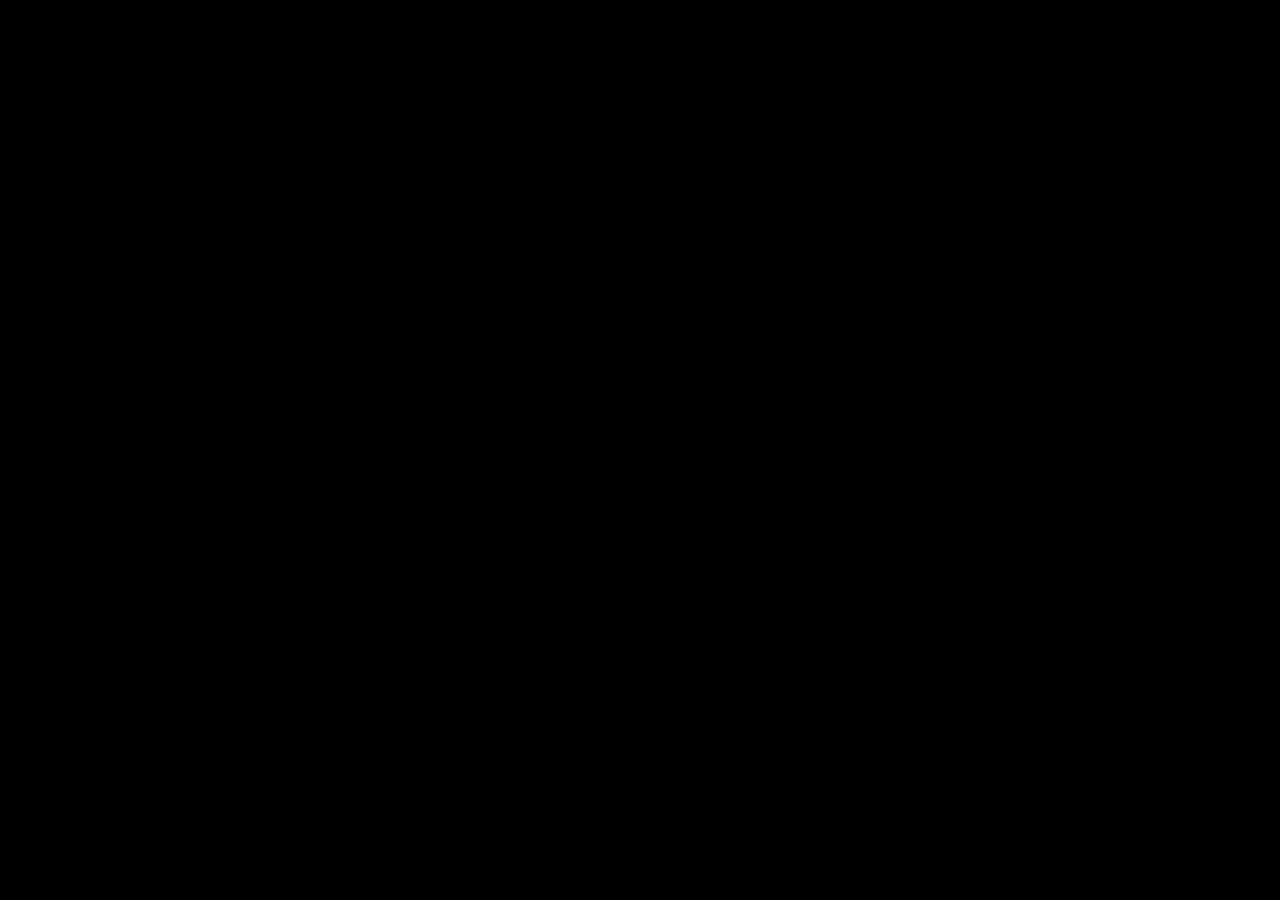
==== commit 424cdf37: "Create index.html" ====
--- a/index.html
+++ b/index.html
@@ -14,50 +14,6 @@
 	      />	
 	</head>
 	<body style="background-color: black">
-		<a 
-		href="index.html"  class="acerca">
-			Principal
-		</a>
-		 &nbsp;
-		<a 
-		href="acercademi.html" class="acerca">
-		Acercademi
-		</a>
-		&nbsp;
-		<a 
-		href="contacto.html" class="acerca">
-			Contactame
-		</a>
-        &nbsp;
-		<a 
-		href="libros.html" class="acerca">
-			Libros
-		</a>
-		&nbsp;
-		<a 
-		href="pasatiempos.html" class="acerca">
-			Pasatiempos
-		</a>
 
-        <hr>
-		</hr>
-	<div class="container">
-		<h1 class="colorletra">Bienvenido</h1>
-
-<div class="contenedor2">
-    <div class="acaja1">
-    <section>
-   
-    <article>
-    <h1>Pequeño resumen de mi vida</h1>
-   
-   </div>
-   
- 
-    </div>
-   
-    
-
-	</body>
-</html>
-
+</body>
+</html>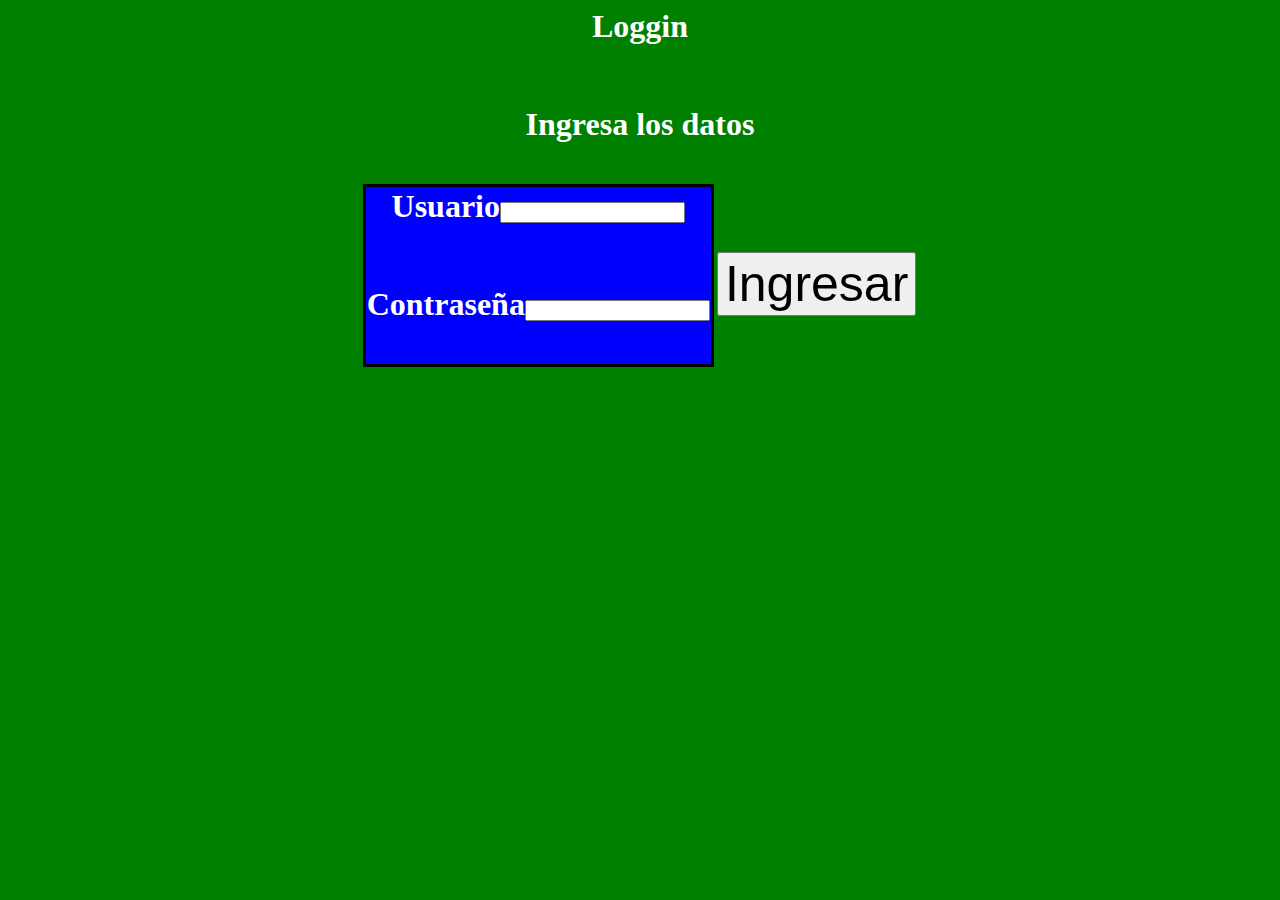
==== commit d39cf457: "Update index.html" ====
--- a/index.html
+++ b/index.html
@@ -1,19 +1,45 @@
 <html>
 	<head>
-		<title>Esta es mi primera pagina web</title>
+		<title>Loggin</title>
 
+   <script>
+   	function comprobarClave(){
+   		clave1= document.f1.clave1.value
+   		clave2= document.f1.clave2.value
 
-	<link rel="stylesheet"
-		  type="text/css"
-		  href="css.css"
-	      />
+   		if (clave1 == "josue" && clave2 == "guate") {
+alert("Cargando")
+var href = "pagina.html";
+window.location=href;
+   		}
+   		else{
+   			alert("Las dos claves no coincide..... Vuelve a intentarlo")
+   			var href ="index.html"
+   			window.location=href;
+   			};
 
-	<link rel="stylesheet"
-		  type="text/css"
-		  href="styles.css"
-	      />	
+   	}
+   </script>
+	
 	</head>
-	<body style="background-color: black">
-
+	<body style="background-color: green">
+<h1 style="color: white" align="center">Loggin</h1>
+<br>
+<h1 style="color: white" align="center">Ingresa los datos</h1>
+<br>
+<table align="center">
+<form action="" name="f1">
+	<td align="center" bgcolor="blue" style="border: solid;">
+	<h1 style="color: white">Usuario<input type="password" name="clave1" size="20"></h1>
+	<br>
+	<h1 style="color: white">Contraseña<input type="password" name="clave2" size="20"></h1>
+	<br>
+</td>
+<td align="center" style="border-color: red">
+	<br>
+<input type="button" value="Ingresar" onclick="comprobarClave()" style="font-size: 50px">
+</td>
+</form>
+</table>
 </body>
 </html>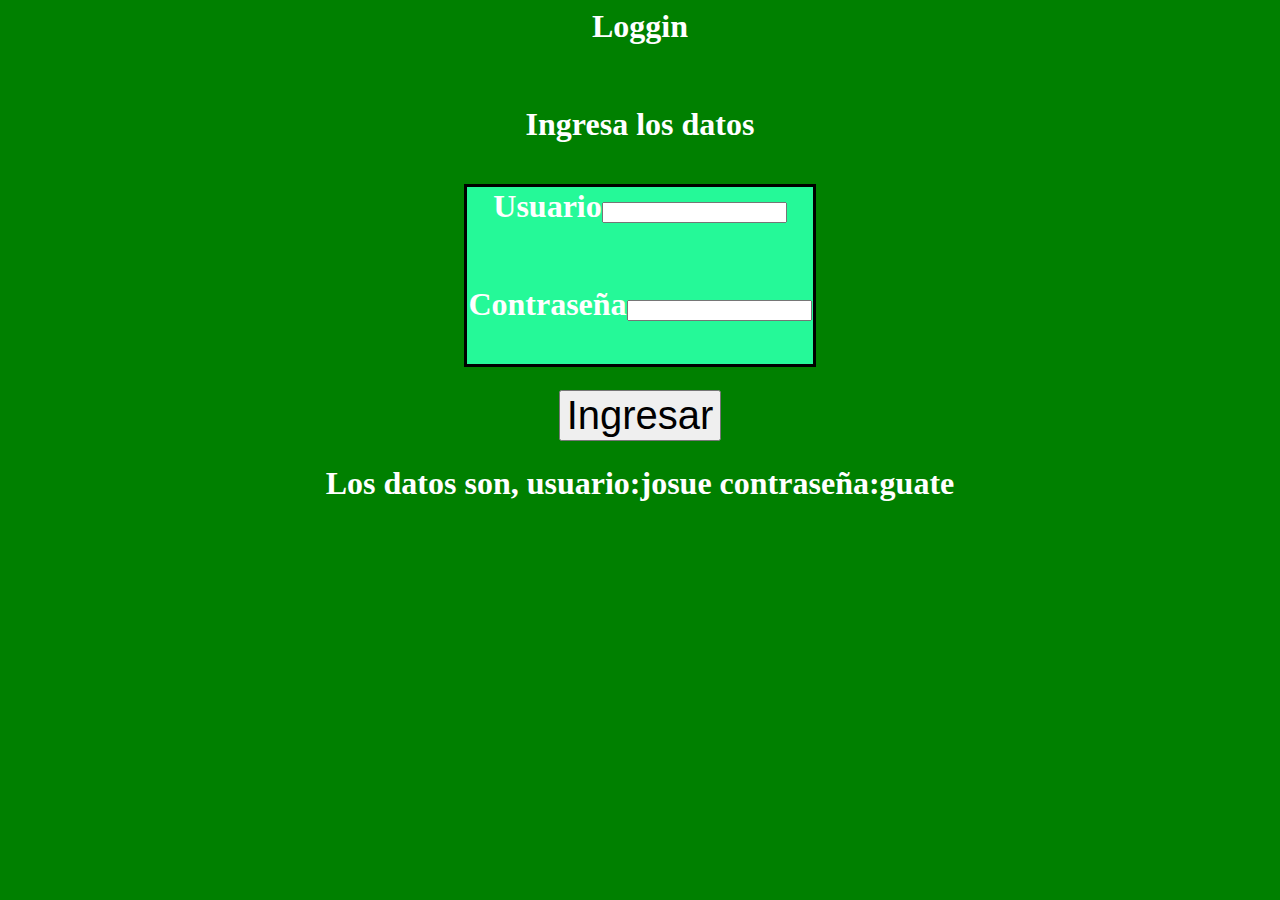
==== commit 0d715e74: "cambios" ====
--- a/index.html
+++ b/index.html
@@ -29,17 +29,20 @@
 <br>
 <table align="center">
 <form action="" name="f1">
-	<td align="center" bgcolor="blue" style="border: solid;">
+	<td align="center" bgcolor="#25F998" style="border: solid;">
 	<h1 style="color: white">Usuario<input type="password" name="clave1" size="20"></h1>
 	<br>
 	<h1 style="color: white">Contraseña<input type="password" name="clave2" size="20"></h1>
 	<br>
 </td>
+</table>
+<table align="center">
 <td align="center" style="border-color: red">
 	<br>
-<input type="button" value="Ingresar" onclick="comprobarClave()" style="font-size: 50px">
+<input type="button" value="Ingresar" onclick="comprobarClave()" style="font-size: 40px">
 </td>
 </form>
 </table>
+<h1 align="center" style="color: white">Los datos son, usuario:josue contraseña:guate</H1>
 </body>
 </html>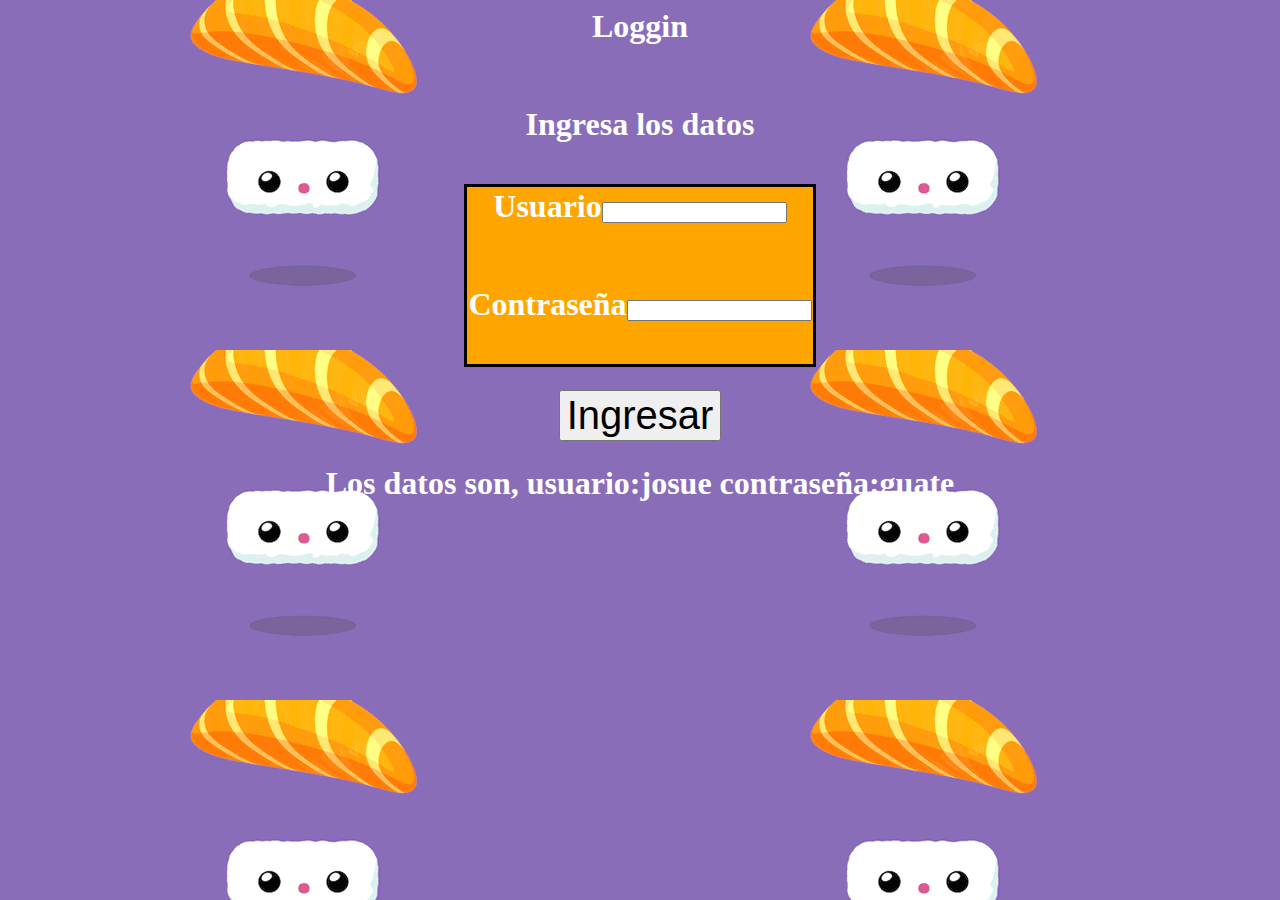
==== commit 652894b2: "cambios" ====
--- a/index.html
+++ b/index.html
@@ -22,14 +22,14 @@
    </script>
 	
 	</head>
-	<body style="background-color: green">
+	<body style="background-image: url(imagenes/tres.gif);">
 <h1 style="color: white" align="center">Loggin</h1>
 <br>
 <h1 style="color: white" align="center">Ingresa los datos</h1>
 <br>
 <table align="center">
 <form action="" name="f1">
-	<td align="center" bgcolor="#25F998" style="border: solid;">
+	<td align="center" bgcolor="orange" style="border: solid;">
 	<h1 style="color: white">Usuario<input type="password" name="clave1" size="20"></h1>
 	<br>
 	<h1 style="color: white">Contraseña<input type="password" name="clave2" size="20"></h1>
